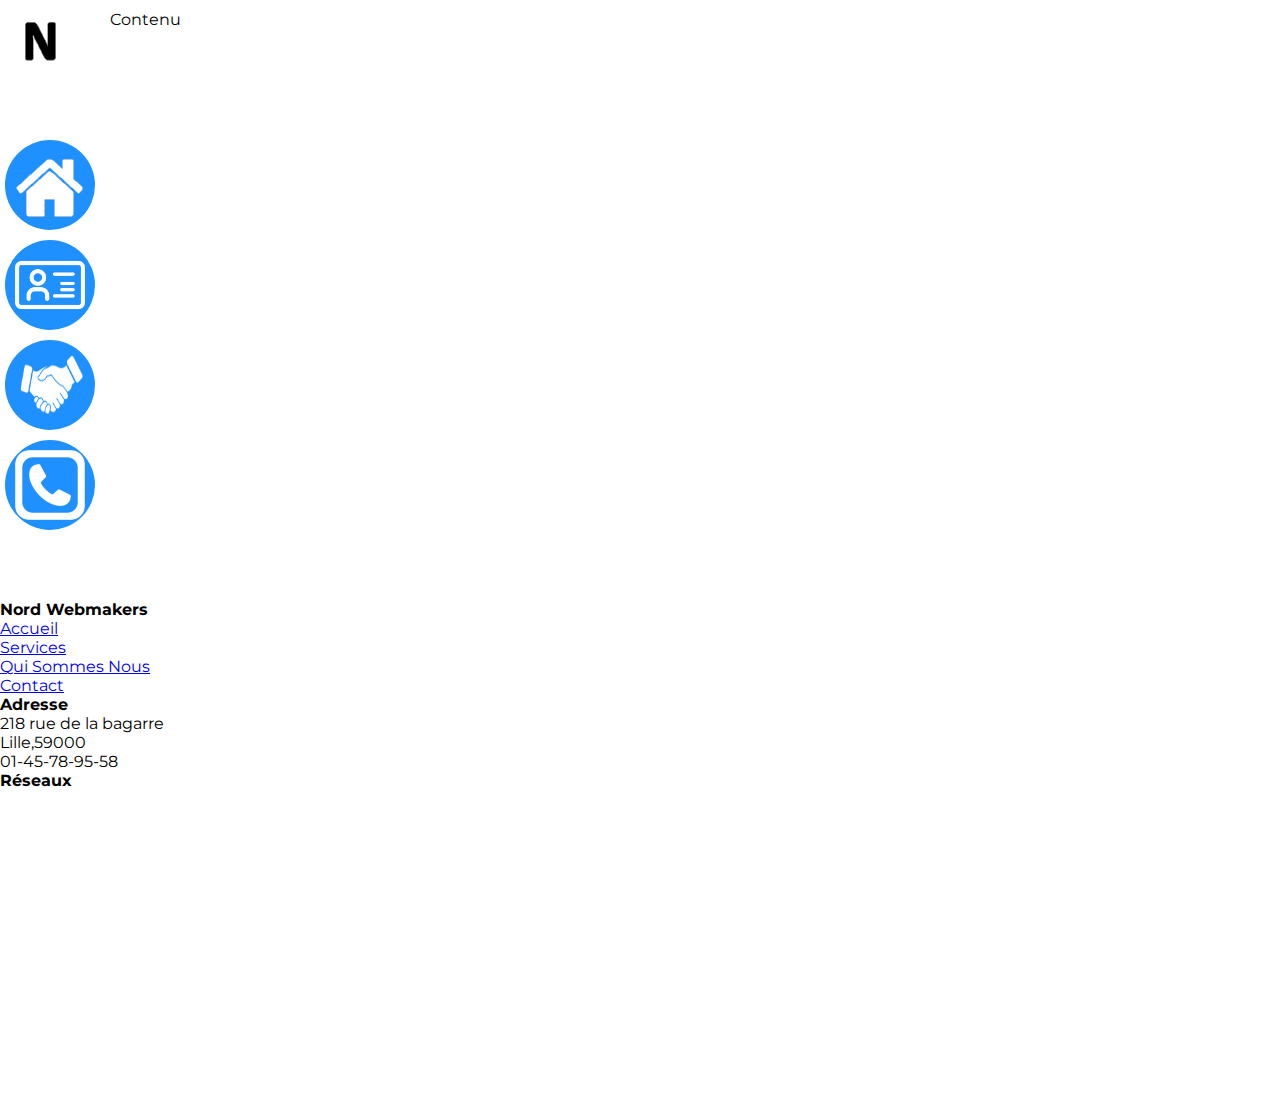
==== Nord_Webmakers/index.html @ 8dafa72d "Update index.html" ====
<!DOCTYPE html>
<html lang="fr">
    <head>
        <meta charset="UTF-8">
        <meta http-equiv="X-UA-Compatible" content="IE=edge">
        <meta name="viewport" content="width=device-width, initial-scale=1.0">
        <link rel="icon" type="image/png" href="ressources/logo.png" />

        <!-- police d'écriture -->
        <link rel="preconnect" href="https://fonts.googleapis.com">
        <link rel="preconnect" href="https://fonts.gstatic.com" crossorigin>
        <link href="https://fonts.googleapis.com/css2?family=Montserrat:wght@200&display=swap" rel="stylesheet">

        <!-- Font awesome -->
        <link rel="stylesheet" href="https://use.fontawesome.com/releases/v5.7.2/css/all.css" integrity="sha384-fnmOCqbTlWIlj8LyTjo7mOUStjsKC4pOpQbqyi7RrhN7udi9RwhKkMHpvLbHG9Sr" crossorigin="anonymous" />


        <!-- CSS -->
        <link rel="stylesheet" href="styles/style.css">
        <title>Nord Webmakers</title>
    </head>
    
    <body>

        <!-- Header -->
        <header>
            <a href="#"><img src="ressources/logo.png" alt="Logo" id="logo"></a>
            <nav>
                <ul>
                    <li><a href="#"><img src="ressources/accueil.png" alt="icône accueil"><span> Accueil</span></a></li>
                    <li><a href="pages/quiSommesNous.html"><img src="ressources/quiSommesNous.png" alt="icône qui sommes nous"><span> Qui sommes-nous ?</span></a></li>
                    <li><a href="pages/services.html"><img src="ressources/handshake.png" alt=""><span> Services</span></a></li>
                    <li><a href="pages/contact.html"><img src="ressources/contact.png" alt="icône contact"><span> Contact</span></a></li>
                </ul>
            </nav>
            <div id="menu">
                <div id="hamburger"></div>
                <div id="hamburger"></div>
                <div id="hamburger"></div>
            </div>
        </header>

        <!-- Body -->
        <main>Contenu</main>

        <!-- Footer -->
       <footer class="footer">
           <div class="container">
             <div class="row">
              <div class="footer-col">
                 <h4>Nord Webmakers </h4>
                 <ul> 
                     <li><a href="#">Accueil</a></li>
                     <li><a href="pages/services.html">Services</a></li>
                     <li><a href="href=pages/quiSommesNous.html">Qui Sommes Nous</a></li>
                     <li><a href="pages/contact.html">Contact</a></li>
                 </ul>
              </div>
              <div class="footer-col">
                <h4>Adresse</h4>
                <ul> 
                    <li> 218 rue de la bagarre</li>
                    <li> Lille,59000</li>
                    <li> 01-45-78-95-58</li>
                </ul>
             </div>
             <div class="footer-col">
                <h4>Réseaux </h4>
                <div class="map-responsive">
                <iframe src="https://www.google.com/maps/embed?pb=!1m18!1m12!1m3!1d20245.481559639942!2d3.0485179805654483!3d50.632964638047156!2m3!1f0!2f0!3f0!3m2!1i1024!2i768!4f13.1!3m3!1m2!1s0x47c2d59a2b3fa653%3A0x1aaf5c625712dace!2sLille-Centre%2C%20Lille!5e0!3m2!1sfr!2sfr!4v1634220404387!5m2!1sfr!2sfr" width="400" height="300" style="border:0;" allowfullscreen="" loading="lazy"></iframe>
                </div>
                <div class="social-links"> 
                      <a href="https://www.instagram.com/"><i class="fab fa-instagram"></i></a>
                      <a href="https://github.com/CVitrant/SiteEntreprise"><i class="fab fa-github"></i></a>
                      <a href="https://www.linkedin.com/"><i class="fab fa-linkedin"></i></a>
                </div>
             </div>
           </div>
        </footer>

        <!-- JavaScript -->
        <script src="scripts/script.js"></script>
    </body>
</html>
---- Nord_Webmakers/styles/style.css ----
/* General */

    *, ::before, ::after
    {
        box-sizing: border-box;
        padding: 0;
        margin: 0;
    }

    body
    {
        height: 100vh;
        font-family: 'Montserrat', Arial, Helvetica, sans-serif;
        display: grid;
        grid-template-columns : 100px 1fr;
        grid-template-rows : 70px 1fr 300px;
    }

/* Header */

    /* Global */

    header
    {
        grid-row: 1 / span 2;
        grid-column: 1 / 2;
        display: grid;
        grid-template-columns: 70px 1fr;
        grid-template-rows: 70px 1fr;
        padding: 5px;
        align-items: center;
    }

    /* Logo */

    header #logo
    {
        grid-area: 1 / 1 / 2 / 2;
        width: 90px;
        height: 60px;
    }

    /* Nav */

    header nav
    {
        grid-area: 2 / 1 / 3 / 2;
        justify-content: center;
        align-self: center;
        position: sticky;
    }

    header li
    {
        background: rgb(30, 144, 255);
        border-radius: 50%;
        width: 90px;
        height: 90px;
        margin: 10px 0;
        padding: 10px 0 0 10px;
        text-align: center;
    }

    header a
    {
        color: rgb(255, 255, 255);
        text-decoration: none;
        text-transform: uppercase;
        display: flex;
        flex-direction: row;
        align-items: center;
        font-weight: 700;
    }

    header li:hover
    {
        width: 270px;
        border-radius: 10px;
    }

    header span
    {
        display: none;
        text-align: center;
        align-items: center;
        padding-left: 5px;
    }

    header li:hover span
    {
        display: inline;
    }

    header nav img
    {
        width: 70px;
        height: 70px;
    }

    /* Menu hamburger */

    #menu
    {
        display: none;
        position: relative;
        top: -60px;
    }

    #hamburger
    {
        transition: transform 1s ease-in-out, opacity 0.5s ease-in-out;
        position: absolute;
        top: 24px;
    }

    #hamburger:nth-of-type(1).active
    {
        transform: rotate(-135deg);
        top: 24px;
    }

    #hamburger:nth-of-type(2).active
    {
        opacity: 0;
    }

    #hamburger:nth-of-type(3).active
    {
        transform: rotate(-225deg);
        top: 24px;
    }

/* Footer */

    footer
    {
        grid-row: 3 / 4;
        grid-column : 1 / span 2
    }

/* Main */

    main
    {
        grid-area: 1 / 2 / 3 / 3; 
        padding: 10px 0 0 10px;
    }

/* Accueil */



/* Qui sommes-nous ?*/

/* Services */

/* Contact */

/* Media queries */

@media screen and (max-width:550px)
{
    /* Header */
    header
    {
        grid-area: 1 / 1 / 2 / 3;
        display: block;
        background:rgb(30, 144, 255);
        border-bottom: 1px solid rgb(0, 0, 0);
        padding: 0;
        position: fixed;
        width: 100%;
        height: 70px;
    }

    /* Navbar */

    header nav
    {
        grid-area: 1 / 2 / 2 / 3;
        position: relative;
    }

    header nav ul 
    {
        line-height: 70px;
        width: 100%;
        position: absolute;
        top: 10px;
        display: none;
    }

    header nav li
    {
        background: none;
        border-radius: initial;
        width: 100%;
        display: block;
        margin:0;
        padding-left: 0;
        border-bottom: 1px solid rgb(0, 0, 0);
        background: rgb(30, 144, 255);
    }

    header nav li:hover
    {
        width: auto;
        border-radius: initial;
    }

    header nav li a
    {
        display: inline;
        color: rgb(255, 255, 255);
        font-weight: 700;
        text-decoration: none;
        text-transform: uppercase;
    }

    header nav img
    {   
        display: none;
    }

    header span
    {
        display: inline;
    }

    /* Menu hamburger */

    #menu
    {
        display: block;
        width: 50px;
        height: 50px;
        margin: 9px 9px 0 auto;
        border-radius: 5px;
        border: 2px double rgb(255, 255, 255);
        padding-left: 3px;
    }

    #hamburger
    {
        text-align: center;
        width: 40px;
        height: 4px;
        background: rgb(255, 255, 255);
    }

    #hamburger:nth-of-type(1)
    {
        top: 10px;
    }

    #hamburger:nth-of-type(3)
    {
        top: 36px;
    }

    .affiche
    {
        display: block;
    }

    /* Main */

    main
    {
        grid-area: 2 / 1 / 3 / 3; 
    }  
}
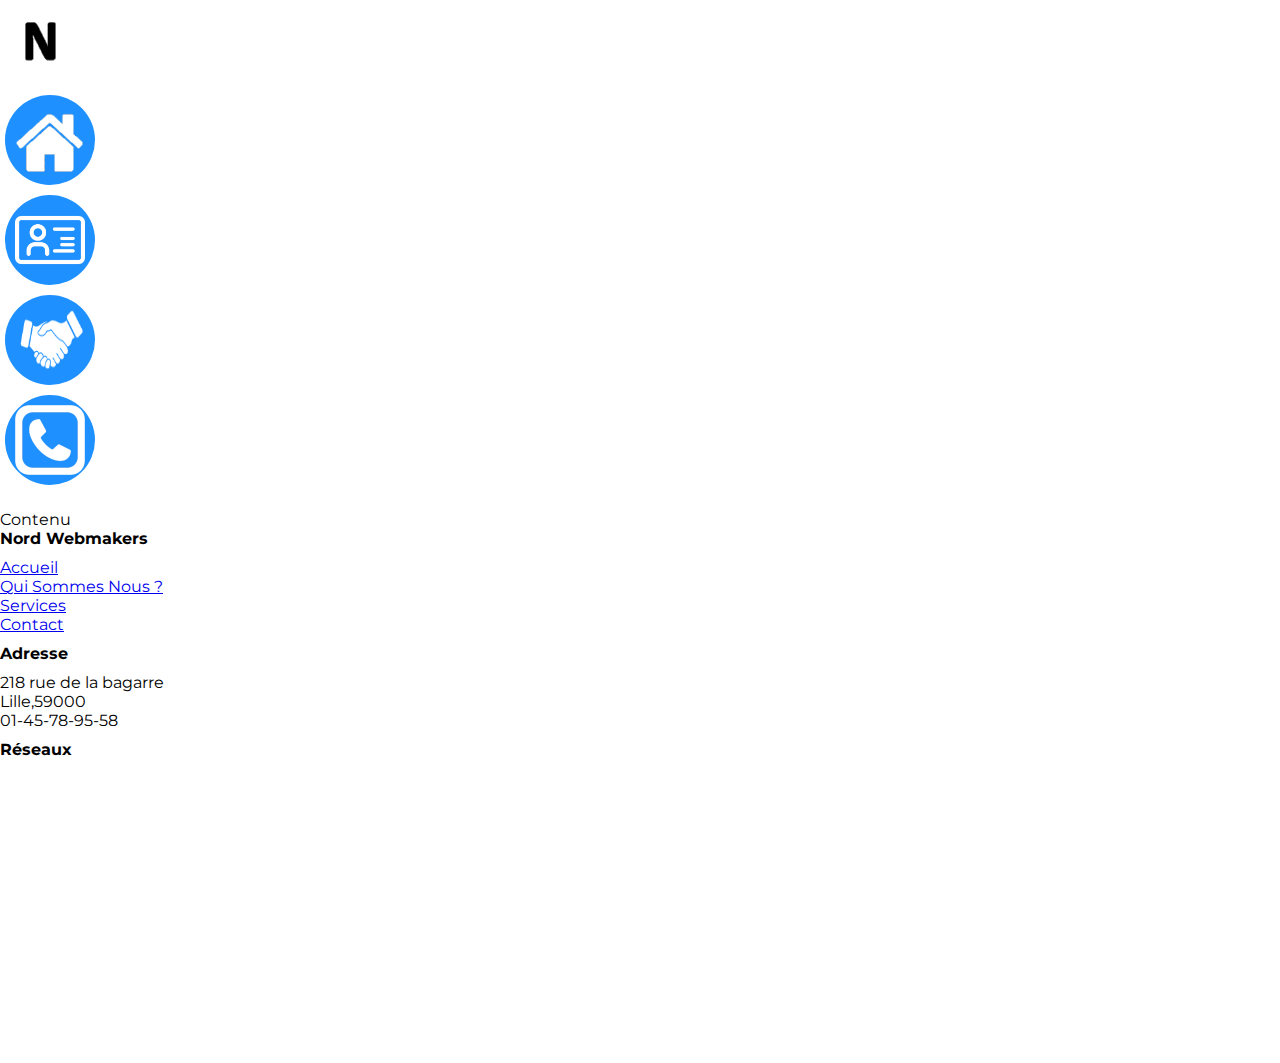
==== commit 090bef93: "Update index.html" ====
--- a/Nord_Webmakers/index.html
+++ b/Nord_Webmakers/index.html
@@ -5,6 +5,7 @@
         <meta http-equiv="X-UA-Compatible" content="IE=edge">
         <meta name="viewport" content="width=device-width, initial-scale=1.0">
         <link rel="icon" type="image/png" href="ressources/logo.png" />
+        <title>Nord Webmakers - Accueil</title>
 
         <!-- police d'écriture -->
         <link rel="preconnect" href="https://fonts.googleapis.com">
@@ -14,14 +15,13 @@
         <!-- Font awesome -->
         <link rel="stylesheet" href="https://use.fontawesome.com/releases/v5.7.2/css/all.css" integrity="sha384-fnmOCqbTlWIlj8LyTjo7mOUStjsKC4pOpQbqyi7RrhN7udi9RwhKkMHpvLbHG9Sr" crossorigin="anonymous" />
 
-
         <!-- CSS -->
         <link rel="stylesheet" href="styles/style.css">
-        <title>Nord Webmakers</title>
+        <link rel="stylesheet" href="styles/main.css">
     </head>
     
     <body>
-
+        <div class="container">
         <!-- Header -->
         <header>
             <a href="#"><img src="ressources/logo.png" alt="Logo" id="logo"></a>
@@ -44,40 +44,39 @@
         <main>Contenu</main>
 
         <!-- Footer -->
-       <footer class="footer">
-           <div class="container">
-             <div class="row">
-              <div class="footer-col">
-                 <h4>Nord Webmakers </h4>
-                 <ul> 
-                     <li><a href="#">Accueil</a></li>
-                     <li><a href="pages/services.html">Services</a></li>
-                     <li><a href="href=pages/quiSommesNous.html">Qui Sommes Nous</a></li>
-                     <li><a href="pages/contact.html">Contact</a></li>
-                 </ul>
-              </div>
-              <div class="footer-col">
+       <footer>           
+            <div class="footer-nav">
+                <h4>Nord Webmakers </h4>
+                <ul> 
+                    <li><a href="#">Accueil</a></li>
+                    <li><a href="pages/quiSommesNous.html">Qui Sommes Nous ?</a></li>
+                    <li><a href="pages/services.html">Services</a></li>
+                    <li><a href="pages/contact.html">Contact</a></li>
+                </ul>
+            </div>
+
+            <div class="footer-address">
                 <h4>Adresse</h4>
                 <ul> 
                     <li> 218 rue de la bagarre</li>
                     <li> Lille,59000</li>
                     <li> 01-45-78-95-58</li>
                 </ul>
-             </div>
-             <div class="footer-col">
+            </div>
+
+            <div class="footer-reseaux">
                 <h4>Réseaux </h4>
                 <div class="map-responsive">
-                <iframe src="https://www.google.com/maps/embed?pb=!1m18!1m12!1m3!1d20245.481559639942!2d3.0485179805654483!3d50.632964638047156!2m3!1f0!2f0!3f0!3m2!1i1024!2i768!4f13.1!3m3!1m2!1s0x47c2d59a2b3fa653%3A0x1aaf5c625712dace!2sLille-Centre%2C%20Lille!5e0!3m2!1sfr!2sfr!4v1634220404387!5m2!1sfr!2sfr" width="400" height="300" style="border:0;" allowfullscreen="" loading="lazy"></iframe>
+                    <iframe src="https://www.google.com/maps/embed?pb=!1m18!1m12!1m3!1d20245.481559639942!2d3.0485179805654483!3d50.632964638047156!2m3!1f0!2f0!3f0!3m2!1i1024!2i768!4f13.1!3m3!1m2!1s0x47c2d59a2b3fa653%3A0x1aaf5c625712dace!2sLille-Centre%2C%20Lille!5e0!3m2!1sfr!2sfr!4v1634220404387!5m2!1sfr!2sfr" width="400" height="300" style="border:0;" allowfullscreen="" loading="lazy"></iframe>
                 </div>
                 <div class="social-links"> 
-                      <a href="https://www.instagram.com/"><i class="fab fa-instagram"></i></a>
-                      <a href="https://github.com/CVitrant/SiteEntreprise"><i class="fab fa-github"></i></a>
-                      <a href="https://www.linkedin.com/"><i class="fab fa-linkedin"></i></a>
+                    <a href="https://www.instagram.com/"><i class="fab fa-instagram fa-2x"></i></a>
+                    <a href="https://github.com/CVitrant/SiteEntreprise"><i class="fab fa-github fa-2x"></i></a>
+                    <a href="https://www.linkedin.com/"><i class="fab fa-linkedin fa-2x"></i></a>
                 </div>
-             </div>
-           </div>
+            </div>
         </footer>
-
+    </div>
         <!-- JavaScript -->
         <script src="scripts/script.js"></script>
     </body>
--- a/Nord_Webmakers/styles/style.css
+++ b/Nord_Webmakers/styles/style.css
@@ -132,12 +132,192 @@
 
 /* Footer */
 
-    footer
-    {
-        grid-row: 3 / 4;
-        grid-column : 1 / span 2
-    }
-
+
+.container{
+    max-width: 1600px;
+    margin: auto;
+   
+}
+.row{
+    display: flex;
+    flex-wrap: wrap;
+}
+ul{
+    list-style: none;
+    padding: 10px 0;
+    font-weight: 35px;
+}
+.footer{
+    background-color: dodgerblue;
+grid-row: 3/4;
+grid-column: 1/ span 2;
+padding-top: 20px;
+border-top:4mm ridge rgba(255, 253, 253, 0.6)   ;
+
+}
+.footer-col{
+width: 25%;
+padding: 0 15px;
+
+}
+.footer-col h4{font-size: 18px;
+    color:black;
+    text-transform: capitalize;
+    margin-bottom: 35px;
+    position: relative;
+    border-bottom: 5px solid black;
+    border-radius: 5px;
+    
+}
+
+
+.footer-col ul li :not(last-child){
+margin-bottom: 10px;
+
+}
+.footer-col ul li a{
+    font-size: 16px;
+    text-transform: capitalize;
+    text-decoration: none;
+    font-weight: 300;
+    color: #bbbbbb;
+    display: block;
+    transition: all 0.3s ease;
+}
+.footer-col ul li a:hover{
+color:white;
+padding-left: 8px;
+
+}
+.footer-col .social-links a{
+display: inline-block;
+height: 25px;
+width: 25px;
+background-color: rgba(255, 255, 255, 0.2);
+margin:0px 10px 10px 0;
+text-align: center;
+line-height: 26px;
+border-radius: 50%;
+color: #ffffff;
+transition: all 0.5s ease;
+}
+
+.footer-col .social-links a:hover{
+    color:black;
+background-color: white;
+}
+.footer-col:nth-of-type(2){
+    margin-left: auto;
+
+}
+.footer-col:nth-of-type(3){
+    margin-left: auto;
+}
+
+
+/* responsive footer */
+@media(max-width:767px){
+    .footer-col {
+        width: 50%;
+        margin-bottom: 30px;
+
+}
+
+@media(max-width:574px){
+
+    .footer-col {
+        display: flex; 
+        flex-direction: column;
+        width: 100%;
+        text-align: center;
+}
+
+      
+    .footer-col .social-links a{
+        display: inline-block;
+        height: 25px;
+        width: 25px;
+        background-color: rgba(255, 255, 255, 0.2);
+        margin:10px 10px 10px 0;
+        text-align: center;
+        line-height: 26px;
+        border-radius: 50%;
+        color: #ffffff;
+        transition: all 0.5s ease;
+        }
+        
+}
+@media(max-width:425px){
+
+    .footer-col {
+        display: flex; 
+        flex-direction: column;
+        width: 100%;
+        text-align: center;
+}
+
+      
+    .footer-col .social-links a{
+        display: inline-block;
+        height: 25px;
+        width: 25px;
+        background-color: rgba(255, 255, 255, 0.2);
+        margin:10px 10px 10px 0;
+        text-align: center;
+        line-height: 26px;
+        border-radius: 50%;
+        color: #ffffff;
+        transition: all 0.5s ease;
+        }
+      
+}
+
+@media(max-width:375px){
+
+    .footer-col {
+        display: flex; 
+        flex-direction: column;
+        width: 100%;
+        text-align: center;
+}
+
+      
+    .footer-col .social-links a{
+        display: inline-block;
+        height: 25px;
+        width: 25px;
+        background-color: rgba(255, 255, 255, 0.2);
+        margin:10px 10px 10px 0;
+        text-align: center;
+        line-height: 26px;
+        border-radius: 50%;
+        color: #ffffff;
+        transition: all 0.5s ease;
+        }
+       
+       
+        
+}
+
+@media screen and (max-width:1440px)
+{
+    .map-responsive
+    {
+        overflow: hidden;
+        padding-bottom: 56.25%;
+        position: relative;
+        height: 0;
+    }
+
+    .map-responsive iframe
+    {
+        position: absolute;
+        left: 0;
+        top: 0;
+        height: 100%;
+        width: 100%;
+    }
+}
 /* Main */
 
     main
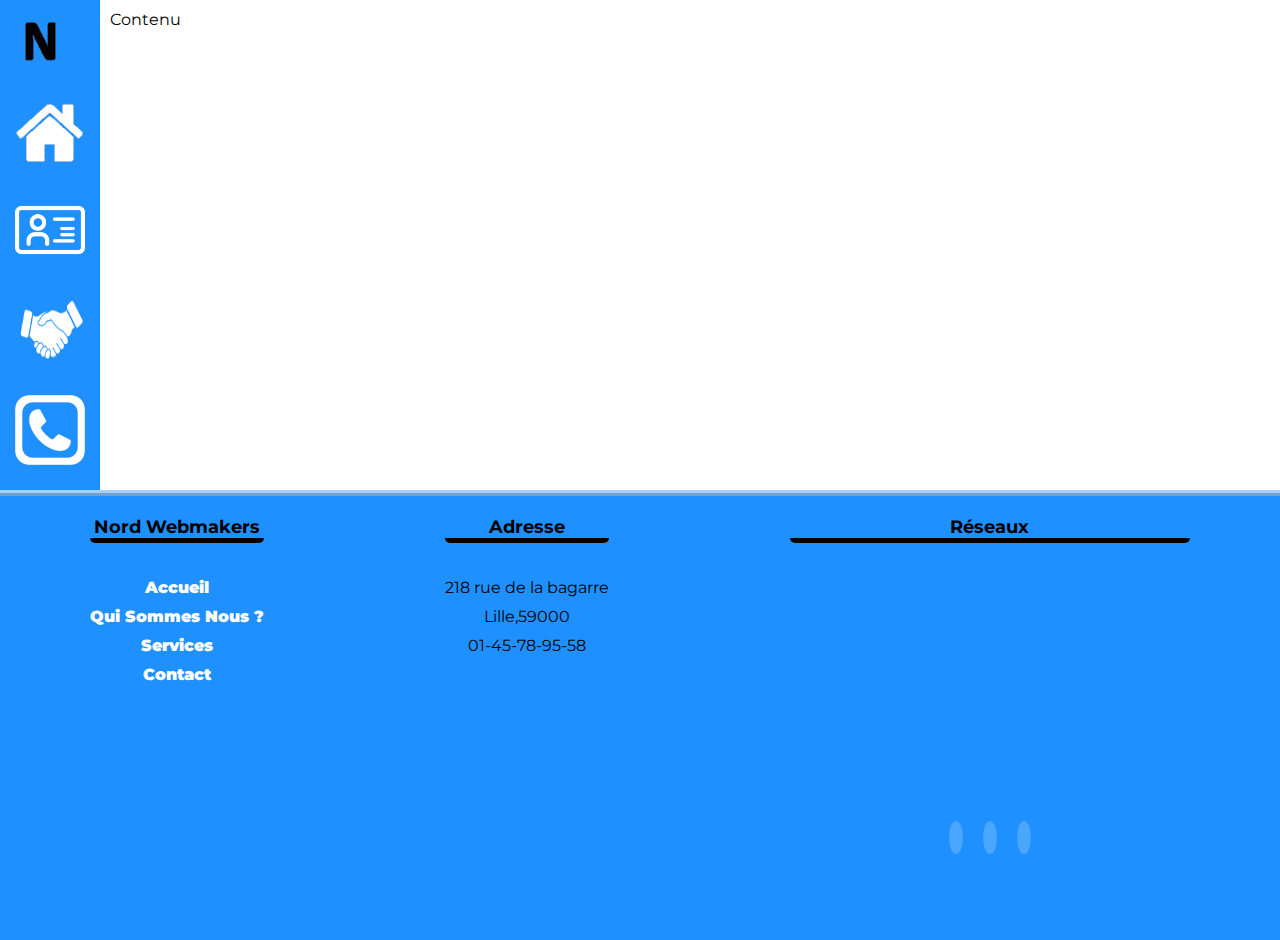
==== commit aa2b866e: "Update index.html" ====
--- a/Nord_Webmakers/index.html
+++ b/Nord_Webmakers/index.html
@@ -27,10 +27,10 @@
             <a href="#"><img src="ressources/logo.png" alt="Logo" id="logo"></a>
             <nav>
                 <ul>
-                    <li><a href="#"><img src="ressources/accueil.png" alt="icône accueil"><span> Accueil</span></a></li>
-                    <li><a href="pages/quiSommesNous.html"><img src="ressources/quiSommesNous.png" alt="icône qui sommes nous"><span> Qui sommes-nous ?</span></a></li>
-                    <li><a href="pages/services.html"><img src="ressources/handshake.png" alt=""><span> Services</span></a></li>
-                    <li><a href="pages/contact.html"><img src="ressources/contact.png" alt="icône contact"><span> Contact</span></a></li>
+                    <li class="header-aActive"><a href="#" ><img src="ressources/accueil.png" alt="icône accueil" class="header-active"><span>Accueil</span></a></li>
+                    <li><a href="pages/quiSommesNous.html"><img src="ressources/quiSommesNous.png" alt="icône qui sommes nous"><span>Qui sommes-nous ?</span></a></li>
+                    <li><a href="pages/services.html"><img src="ressources/handshake.png" alt=""><span>Services</span></a></li>
+                    <li><a href="pages/contact.html"><img src="ressources/contact.png" alt="icône contact"><span>Contact</span></a></li>
                 </ul>
             </nav>
             <div id="menu">
--- a/Nord_Webmakers/styles/style.css
+++ b/Nord_Webmakers/styles/style.css
@@ -11,9 +11,14 @@
     {
         height: 100vh;
         font-family: 'Montserrat', Arial, Helvetica, sans-serif;
+        background: rgb(30, 144, 255);
+    }
+
+    .container
+    {
         display: grid;
         grid-template-columns : 100px 1fr;
-        grid-template-rows : 70px 1fr 300px;
+        grid-template-rows : 70px 1fr 450px;
     }
 
 /* Header */
@@ -22,13 +27,13 @@
 
     header
     {
-        grid-row: 1 / span 2;
-        grid-column: 1 / 2;
+        grid-area: 1 / 1 / 3 / 2;
         display: grid;
         grid-template-columns: 70px 1fr;
         grid-template-rows: 70px 1fr;
         padding: 5px;
         align-items: center;
+        background: rgb(30, 144, 255);
     }
 
     /* Logo */
@@ -132,218 +137,129 @@
 
 /* Footer */
 
-
-.container{
-    max-width: 1600px;
-    margin: auto;
-   
-}
-.row{
-    display: flex;
-    flex-wrap: wrap;
-}
-ul{
-    list-style: none;
-    padding: 10px 0;
-    font-weight: 35px;
-}
-.footer{
-    background-color: dodgerblue;
-grid-row: 3/4;
-grid-column: 1/ span 2;
-padding-top: 20px;
-border-top:4mm ridge rgba(255, 253, 253, 0.6)   ;
-
-}
-.footer-col{
-width: 25%;
-padding: 0 15px;
-
-}
-.footer-col h4{font-size: 18px;
-    color:black;
-    text-transform: capitalize;
-    margin-bottom: 35px;
-    position: relative;
-    border-bottom: 5px solid black;
-    border-radius: 5px;
+    /* Global */
+    footer
+    {
+        grid-area: 3 / 1 / 4 / 3;
+        display: flex;
+        justify-content: space-around;
+        flex-wrap: wrap;
+        background: rgb(30, 144, 255);
+        border-top: 6px ridge rgba(255, 253, 253, 0.6);
+        text-align: center;
+        padding-top: 20px;
+    }
+
+    /* Titres */
+    footer h4
+    {
+        font-size: 18px;
+        text-transform: capitalize;
+        margin-bottom: 35px;
+        border-bottom: 5px solid black;
+        border-radius: 5px;
+    }
+
+    /* Listes */
+    footer li
+    {
+        list-style-type: none;
+        margin: 10px 0;
+    }
+
+    .footer-nav li:hover
+    {
+        padding-left: 10px;
+    }
+
+    /* Liens */
+    .footer-nav a
+    {
+        text-decoration: none;
+        color: #ffffff;
+        font-weight: 900;
+        transition: all 0.5s ease;
+    }
+
+    .footer-nav a:hover
+    {
+        color:rgb(8, 4, 4);
+    }
+
+    .footerNav-active
+    {
+        color:rgb(8, 4, 4);
+    }
+
+    /* Maps interactive */
     
-}
-
-
-.footer-col ul li :not(last-child){
-margin-bottom: 10px;
-
-}
-.footer-col ul li a{
-    font-size: 16px;
-    text-transform: capitalize;
-    text-decoration: none;
-    font-weight: 300;
-    color: #bbbbbb;
-    display: block;
-    transition: all 0.3s ease;
-}
-.footer-col ul li a:hover{
-color:white;
-padding-left: 8px;
-
-}
-.footer-col .social-links a{
-display: inline-block;
-height: 25px;
-width: 25px;
-background-color: rgba(255, 255, 255, 0.2);
-margin:0px 10px 10px 0;
-text-align: center;
-line-height: 26px;
-border-radius: 50%;
-color: #ffffff;
-transition: all 0.5s ease;
-}
-
-.footer-col .social-links a:hover{
-    color:black;
-background-color: white;
-}
-.footer-col:nth-of-type(2){
-    margin-left: auto;
-
-}
-.footer-col:nth-of-type(3){
-    margin-left: auto;
-}
-
-
-/* responsive footer */
-@media(max-width:767px){
-    .footer-col {
-        width: 50%;
-        margin-bottom: 30px;
-
-}
-
-@media(max-width:574px){
-
-    .footer-col {
-        display: flex; 
-        flex-direction: column;
-        width: 100%;
-        text-align: center;
-}
-
-      
-    .footer-col .social-links a{
-        display: inline-block;
-        height: 25px;
-        width: 25px;
+    .map-responsive 
+    {
+        overflow:hidden;
+        position:relative;
+        height:250px;
+        width: 400px;
+    }
+        
+    .map-responsive iframe 
+    {
+        position:absolute;
+        left:0;
+        top:0;
+        height:100%;
+        width:100%;
+    }
+
+    /* Icônes réseaux socieaux */
+
+    .social-links a
+    {
+        width: 100px;
+        height: 100px;
+    }
+
+    .social-links i
+    {
         background-color: rgba(255, 255, 255, 0.2);
-        margin:10px 10px 10px 0;
-        text-align: center;
-        line-height: 26px;
+        padding: 7px;
+        margin: 10px;
         border-radius: 50%;
         color: #ffffff;
         transition: all 0.5s ease;
-        }
-        
-}
-@media(max-width:425px){
-
-    .footer-col {
-        display: flex; 
-        flex-direction: column;
-        width: 100%;
-        text-align: center;
-}
-
-      
-    .footer-col .social-links a{
-        display: inline-block;
-        height: 25px;
-        width: 25px;
-        background-color: rgba(255, 255, 255, 0.2);
-        margin:10px 10px 10px 0;
-        text-align: center;
-        line-height: 26px;
-        border-radius: 50%;
-        color: #ffffff;
-        transition: all 0.5s ease;
-        }
-      
-}
-
-@media(max-width:375px){
-
-    .footer-col {
-        display: flex; 
-        flex-direction: column;
-        width: 100%;
-        text-align: center;
-}
-
-      
-    .footer-col .social-links a{
-        display: inline-block;
-        height: 25px;
-        width: 25px;
-        background-color: rgba(255, 255, 255, 0.2);
-        margin:10px 10px 10px 0;
-        text-align: center;
-        line-height: 26px;
-        border-radius: 50%;
-        color: #ffffff;
-        transition: all 0.5s ease;
-        }
-       
-       
-        
-}
-
-@media screen and (max-width:1440px)
-{
-    .map-responsive
-    {
-        overflow: hidden;
-        padding-bottom: 56.25%;
-        position: relative;
-        height: 0;
-    }
-
-    .map-responsive iframe
-    {
-        position: absolute;
-        left: 0;
-        top: 0;
-        height: 100%;
-        width: 100%;
-    }
-}
+    }
+
+    .social-links i:hover
+    {
+        color:black;
+        background-color: white;
+    }
+
 /* Main */
 
     main
     {
         grid-area: 1 / 2 / 3 / 3; 
         padding: 10px 0 0 10px;
-    }
-
-/* Accueil */
-
-
-
-/* Qui sommes-nous ?*/
-
-/* Services */
-
-/* Contact */
+        background: rgb(255, 255, 255);
+    }
 
 /* Media queries */
 
+@media screen and (max-width:726px)
+{
+    .map-responsive 
+    {
+        height:200px;
+        width: 400px;
+    }
+}
+
 @media screen and (max-width:550px)
 {
+
     /* Header */
     header
     {
-        grid-area: 1 / 1 / 2 / 3;
         display: block;
         background:rgb(30, 144, 255);
         border-bottom: 1px solid rgb(0, 0, 0);
@@ -444,15 +360,33 @@
     }
 
     /* Main */
-
     main
     {
         grid-area: 2 / 1 / 3 / 3; 
-    }  
-}
-
-
-
-
-
-
+    }
+
+}
+
+@media screen and (max-width:425px)
+{
+    .map-responsive 
+    {
+        width: 325px;
+    }
+}
+
+@media screen and (max-width:350px)
+{
+    .map-responsive 
+    {
+        width: 200px;
+    }
+}
+
+@media screen and (max-width:330px)
+{
+    body
+    {
+        grid-template-rows : 70px 1fr 800px;
+    }
+}
--- a/Nord_Webmakers/styles/main.css
+++ b/Nord_Webmakers/styles/main.css
@@ -0,0 +1,84 @@
+/* Contact */
+
+#maincont {
+    background-image: linear-gradient(rgba(0, 0, 0, 0.5), rgba(0, 0, 200, 0.5)),
+                  url("../ressources/banner_contact.jpg");
+    background-repeat: no-repeat;
+    background-size: cover;
+    text-align: center;
+    display: flex;
+    flex-direction: column;
+    font-size: 2vw;
+    color: #fff;
+    padding: 5vw;
+    }
+    
+    #dibutt {
+    text-align: end;
+    margin-top: 2vw;
+    margin-bottom: 2vw;
+    border-radius: 3px;
+    font-size: 1.5vw;
+    }
+    
+    #dibutt a{
+    padding: 1.5vw;
+    border: none;
+    border-radius: 5px;
+    text-decoration: none;
+    transition: 0.3s;
+    background-color: #fff;
+    }
+    
+    #dibutt a:hover {
+    color: #fff;
+    background-color: #000;
+    }
+    
+    #contform, #contho {
+    background-color: #fff;
+    margin: 5vw 15vw;
+    padding: 1vw 3vw;
+    text-align: right;
+    font-size: 2vw;
+    border-radius: 5px;
+    transition: 0.3s;
+    }
+    
+    #contform h3{
+    text-align: center;
+    }
+    
+    #contform input[type=text],#contform input[type=email], #contform textarea {
+    width: 60%;
+    height: 2.5vw;
+    border: 2px solid lightblue;
+    border-radius: 5px;
+    }
+    
+    #contform textarea {
+    height: 150px;
+    resize: none;
+    }
+    
+    #contform form div {
+    display: flex;
+    justify-content: space-between;
+    align-items: center;
+    margin: 15px 0px;
+    }
+    
+    #contform input[type=submit] {
+    margin-top: 2vw;
+    padding: 1vw 2vw;
+    border: none;
+    background-color: #518cf9;
+    border-radius: 5px;
+    color: #fff;
+    transition: 0.3s;
+    }
+    
+    #contform input[type=submit]:hover {
+    color: #fff;
+    background-color: black;
+    }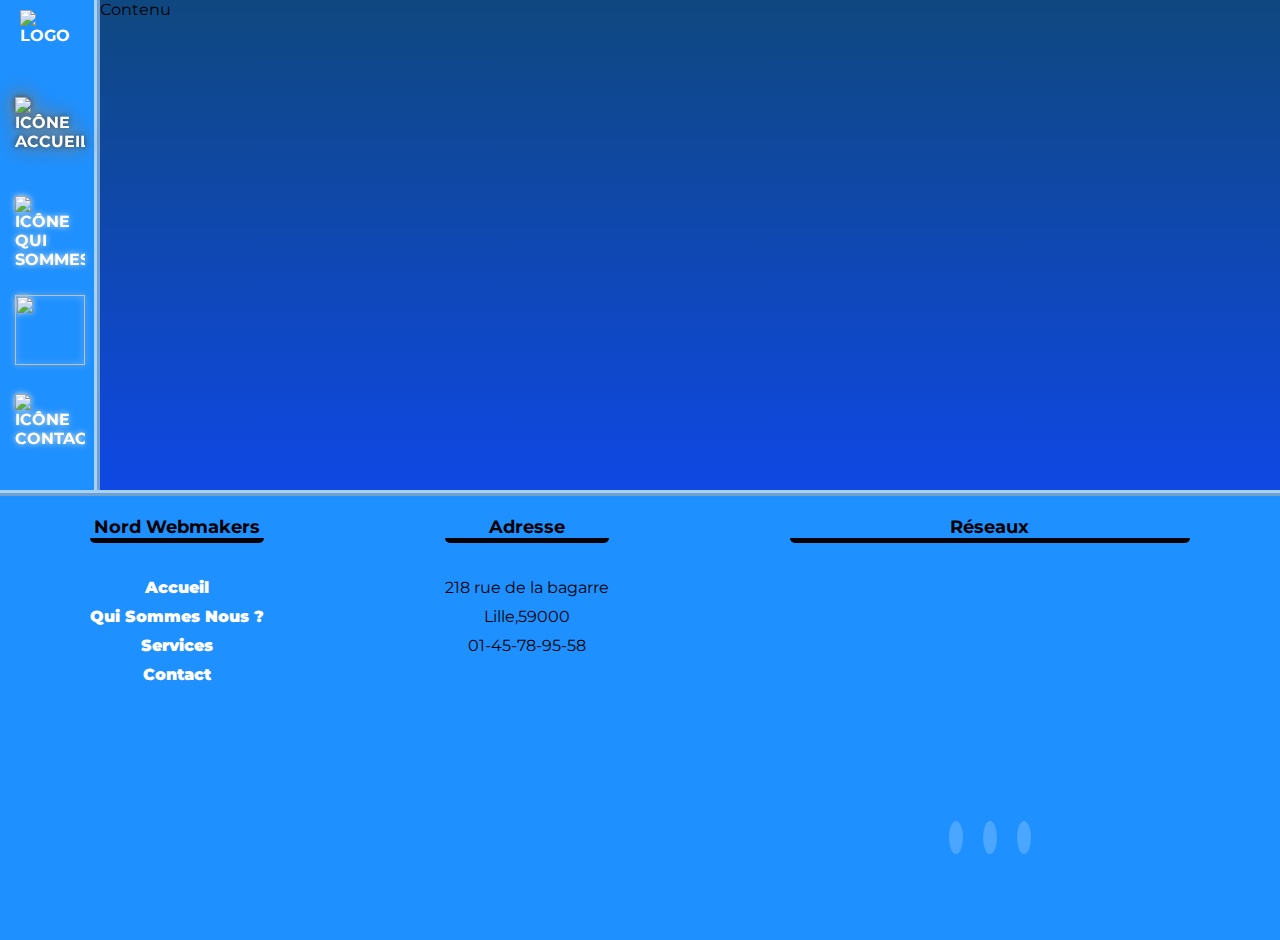
==== commit dc82ca4e: "Update index.html" ====
--- a/Nord_Webmakers/index.html
+++ b/Nord_Webmakers/index.html
@@ -4,13 +4,13 @@
         <meta charset="UTF-8">
         <meta http-equiv="X-UA-Compatible" content="IE=edge">
         <meta name="viewport" content="width=device-width, initial-scale=1.0">
-        <link rel="icon" type="image/png" href="ressources/logo.png" />
+        <link rel="icon" type="image/png" href="ressources/header/logo.png" />
         <title>Nord Webmakers - Accueil</title>
 
         <!-- police d'écriture -->
         <link rel="preconnect" href="https://fonts.googleapis.com">
         <link rel="preconnect" href="https://fonts.gstatic.com" crossorigin>
-        <link href="https://fonts.googleapis.com/css2?family=Montserrat:wght@200&display=swap" rel="stylesheet">
+        <link href="https://fonts.googleapis.com/css2?family=Montserrat:wght@200;300;500;600;700&display=swap" rel="stylesheet">
 
         <!-- Font awesome -->
         <link rel="stylesheet" href="https://use.fontawesome.com/releases/v5.7.2/css/all.css" integrity="sha384-fnmOCqbTlWIlj8LyTjo7mOUStjsKC4pOpQbqyi7RrhN7udi9RwhKkMHpvLbHG9Sr" crossorigin="anonymous" />
@@ -24,13 +24,13 @@
         <div class="container">
         <!-- Header -->
         <header>
-            <a href="#"><img src="ressources/logo.png" alt="Logo" id="logo"></a>
+            <a href="#"><img src="ressources/header/logo.png" alt="Logo" id="logo"></a>
             <nav>
                 <ul>
-                    <li class="header-aActive"><a href="#" ><img src="ressources/accueil.png" alt="icône accueil" class="header-active"><span>Accueil</span></a></li>
-                    <li><a href="pages/quiSommesNous.html"><img src="ressources/quiSommesNous.png" alt="icône qui sommes nous"><span>Qui sommes-nous ?</span></a></li>
-                    <li><a href="pages/services.html"><img src="ressources/handshake.png" alt=""><span>Services</span></a></li>
-                    <li><a href="pages/contact.html"><img src="ressources/contact.png" alt="icône contact"><span>Contact</span></a></li>
+                    <li class="header-aActive"><a href="#" ><img src="ressources/header/accueil.png" alt="icône accueil" class="header-active"><span>Accueil</span></a></li>
+                    <li><a href="pages/quiSommesNous.html"><img src="ressources/header/quiSommesNous.png" alt="icône qui sommes nous"><span>Qui sommes-nous ?</span></a></li>
+                    <li><a href="pages/services.html"><img src="ressources/header/handshake.png" alt=""><span>Services</span></a></li>
+                    <li><a href="pages/contact.html"><img src="ressources/header/contact.png" alt="icône contact"><span>Contact</span></a></li>
                 </ul>
             </nav>
             <div id="menu">
--- a/Nord_Webmakers/styles/style.css
+++ b/Nord_Webmakers/styles/style.css
@@ -30,10 +30,12 @@
         grid-area: 1 / 1 / 3 / 2;
         display: grid;
         grid-template-columns: 70px 1fr;
-        grid-template-rows: 70px 1fr;
+        grid-template-rows: 70px 410px;
         padding: 5px;
         align-items: center;
         background: rgb(30, 144, 255);
+        position : relative;
+        border-right: 6px ridge rgba(255, 253, 253, 0.6);
     }
 
     /* Logo */
@@ -43,6 +45,13 @@
         grid-area: 1 / 1 / 2 / 2;
         width: 90px;
         height: 60px;
+        padding-left: 15px;
+        transition: all 1s ease-in-out;
+    }
+
+    header #logo:hover
+    {
+        transform: scale(1.2);
     }
 
     /* Nav */
@@ -50,20 +59,20 @@
     header nav
     {
         grid-area: 2 / 1 / 3 / 2;
-        justify-content: center;
-        align-self: center;
+        position: -webkit-sticky;
         position: sticky;
+        top: 0px;
     }
 
     header li
     {
-        background: rgb(30, 144, 255);
+        
         border-radius: 50%;
-        width: 90px;
-        height: 90px;
+        width: 89px;
+        height: 89px;
         margin: 10px 0;
         padding: 10px 0 0 10px;
-        text-align: center;
+        transition: box-shadow 0.7s ease-out;
     }
 
     header a
@@ -79,16 +88,20 @@
 
     header li:hover
     {
-        width: 270px;
+        background: rgb(30, 144, 255);
+        width: 300px;
         border-radius: 10px;
+        box-shadow: 0px 0px 3px 3px rgba(255, 253, 253, 0.6),
+        0px 0px 3px 3px rgba(223, 208, 208, 0.6),
+        inset 0px 0px 3px 3px rgba(255, 249, 249, 0.6),
+        inset 0px 0px 1px 3px rgba(255, 249, 249, 0.6),
+        inset 0px 0px 2px 3px rgba(255, 249, 249, 0.6);
     }
 
     header span
     {
         display: none;
-        text-align: center;
-        align-items: center;
-        padding-left: 5px;
+        padding-left: 25px;
     }
 
     header li:hover span
@@ -100,6 +113,12 @@
     {
         width: 70px;
         height: 70px;
+        filter:drop-shadow(0px 0px 3px rgb(227, 230, 218));
+    }
+
+    .header-active
+    {
+        filter:drop-shadow(0px 0px 10px rgb(227, 230, 218)) drop-shadow(0px 0px 3px rgb(13, 14, 12)) ;
     }
 
     /* Menu hamburger */
@@ -138,6 +157,7 @@
 /* Footer */
 
     /* Global */
+
     footer
     {
         grid-area: 3 / 1 / 4 / 3;
@@ -151,6 +171,7 @@
     }
 
     /* Titres */
+
     footer h4
     {
         font-size: 18px;
@@ -161,18 +182,21 @@
     }
 
     /* Listes */
+
     footer li
     {
         list-style-type: none;
         margin: 10px 0;
+        transition: all 0.5s ease;
     }
 
     .footer-nav li:hover
     {
-        padding-left: 10px;
+        transform: scale(1.3);
     }
 
     /* Liens */
+
     .footer-nav a
     {
         text-decoration: none;
@@ -186,12 +210,7 @@
         color:rgb(8, 4, 4);
     }
 
-    .footerNav-active
-    {
-        color:rgb(8, 4, 4);
-    }
-
-    /* Maps interactive */
+    /* Map interactive */
     
     .map-responsive 
     {
@@ -239,8 +258,8 @@
     main
     {
         grid-area: 1 / 2 / 3 / 3; 
-        padding: 10px 0 0 10px;
-        background: rgb(255, 255, 255);
+        padding: 0 0 0 0px;
+        background: linear-gradient(rgba(0, 0, 0, 0.5), rgba(0, 0, 200, 0.5));
     }
 
 /* Media queries */
@@ -258,15 +277,21 @@
 {
 
     /* Header */
+
     header
     {
         display: block;
         background:rgb(30, 144, 255);
-        border-bottom: 1px solid rgb(0, 0, 0);
+        border-bottom: 6px ridge rgba(255, 253, 253, 0.6);
         padding: 0;
         position: fixed;
         width: 100%;
         height: 70px;
+    }
+
+    #logo
+    {
+        padding-top: 5px;
     }
 
     /* Navbar */
@@ -294,7 +319,7 @@
         display: block;
         margin:0;
         padding-left: 0;
-        border-bottom: 1px solid rgb(0, 0, 0);
+        border-bottom: 2px ridge rgba(255, 253, 253, 0.6);
         background: rgb(30, 144, 255);
     }
 
@@ -360,6 +385,7 @@
     }
 
     /* Main */
+    
     main
     {
         grid-area: 2 / 1 / 3 / 3; 
--- a/Nord_Webmakers/styles/main.css
+++ b/Nord_Webmakers/styles/main.css
@@ -1,84 +1,104 @@
 /* Contact */
 
-#maincont {
-    background-image: linear-gradient(rgba(0, 0, 0, 0.5), rgba(0, 0, 200, 0.5)),
-                  url("../ressources/banner_contact.jpg");
-    background-repeat: no-repeat;
-    background-size: cover;
-    text-align: center;
-    display: flex;
-    flex-direction: column;
-    font-size: 2vw;
-    color: #fff;
-    padding: 5vw;
+    /* Bannière */
+
+    #maincont 
+    {
+        background-image: linear-gradient(rgba(0, 0, 0, 0.5), rgba(0, 0, 200, 0.5)),
+                    url("../ressources/banner_contact.jpg");
+        background-repeat: no-repeat;
+        background-size: cover;
+        background-attachment: fixed;
+        text-align: center;
+        display: flex;
+        flex-direction: column;
+        font-size: 2vw;
+        color: #fff;
+        padding: 5vw;
     }
     
-    #dibutt {
-    text-align: end;
-    margin-top: 2vw;
-    margin-bottom: 2vw;
-    border-radius: 3px;
-    font-size: 1.5vw;
+    #dibutt 
+    {
+        text-align: end;
+        margin-top: 2vw;
+        margin-bottom: 2vw;
+        border-radius: 3px;
+        font-size: 1.5vw;
     }
     
-    #dibutt a{
-    padding: 1.5vw;
-    border: none;
-    border-radius: 5px;
-    text-decoration: none;
-    transition: 0.3s;
-    background-color: #fff;
+    #dibutt a
+    {
+        padding: 1.5vw;
+        border: none;
+        border-radius: 5px;
+        text-decoration: none;
+        transition: 0.3s;
+        background-color: #fff;
     }
     
-    #dibutt a:hover {
+    #dibutt a:hover 
+    {
     color: #fff;
     background-color: #000;
     }
     
-    #contform, #contho {
-    background-color: #fff;
-    margin: 5vw 15vw;
-    padding: 1vw 3vw;
-    text-align: right;
-    font-size: 2vw;
-    border-radius: 5px;
-    transition: 0.3s;
-    }
+    /* Sections */
+
+        /* Global */
+
+        #contform, #contho 
+        {
+        background-color: #fff;
+        margin: 5vw 15vw;
+        padding: 1vw 3vw;
+        text-align: right;
+        font-size: 2vw;
+        border-radius: 5px;
+        transition: 0.3s;
+        }
     
-    #contform h3{
-    text-align: center;
-    }
+        /* Formulaire */
+
+        #contform h3
+        {
+            text-align: center;
+        }
     
-    #contform input[type=text],#contform input[type=email], #contform textarea {
-    width: 60%;
-    height: 2.5vw;
-    border: 2px solid lightblue;
-    border-radius: 5px;
-    }
+        #contform input[type=text],#contform input[type=email], #contform textarea 
+        {
+            width: 60%;
+            height: 2.5vw;
+            border: 2px solid lightblue;
+            border-radius: 5px;
+        }
     
-    #contform textarea {
-    height: 150px;
-    resize: none;
-    }
+        #contform textarea 
+        {
+            height: 150px;
+            resize: none;
+        }
     
-    #contform form div {
-    display: flex;
-    justify-content: space-between;
-    align-items: center;
-    margin: 15px 0px;
-    }
+        #contform form div 
+        {
+            display: flex;
+            justify-content: space-between;
+            align-items: center;
+            margin: 15px 0px;
+        }
     
-    #contform input[type=submit] {
-    margin-top: 2vw;
-    padding: 1vw 2vw;
-    border: none;
-    background-color: #518cf9;
-    border-radius: 5px;
-    color: #fff;
-    transition: 0.3s;
-    }
+        #contform input[type=submit] 
+        {
+            margin-top: 2vw;
+            padding: 1vw 2vw;
+            border: none;
+            background-color: #518cf9;
+            border-radius: 5px;
+            color: #fff;
+            transition: 0.3s;
+        }
     
-    #contform input[type=submit]:hover {
-    color: #fff;
-    background-color: black;
-    }+        #contform input[type=submit]:hover 
+        {
+            color: #fff;
+            background-color: black;
+        }
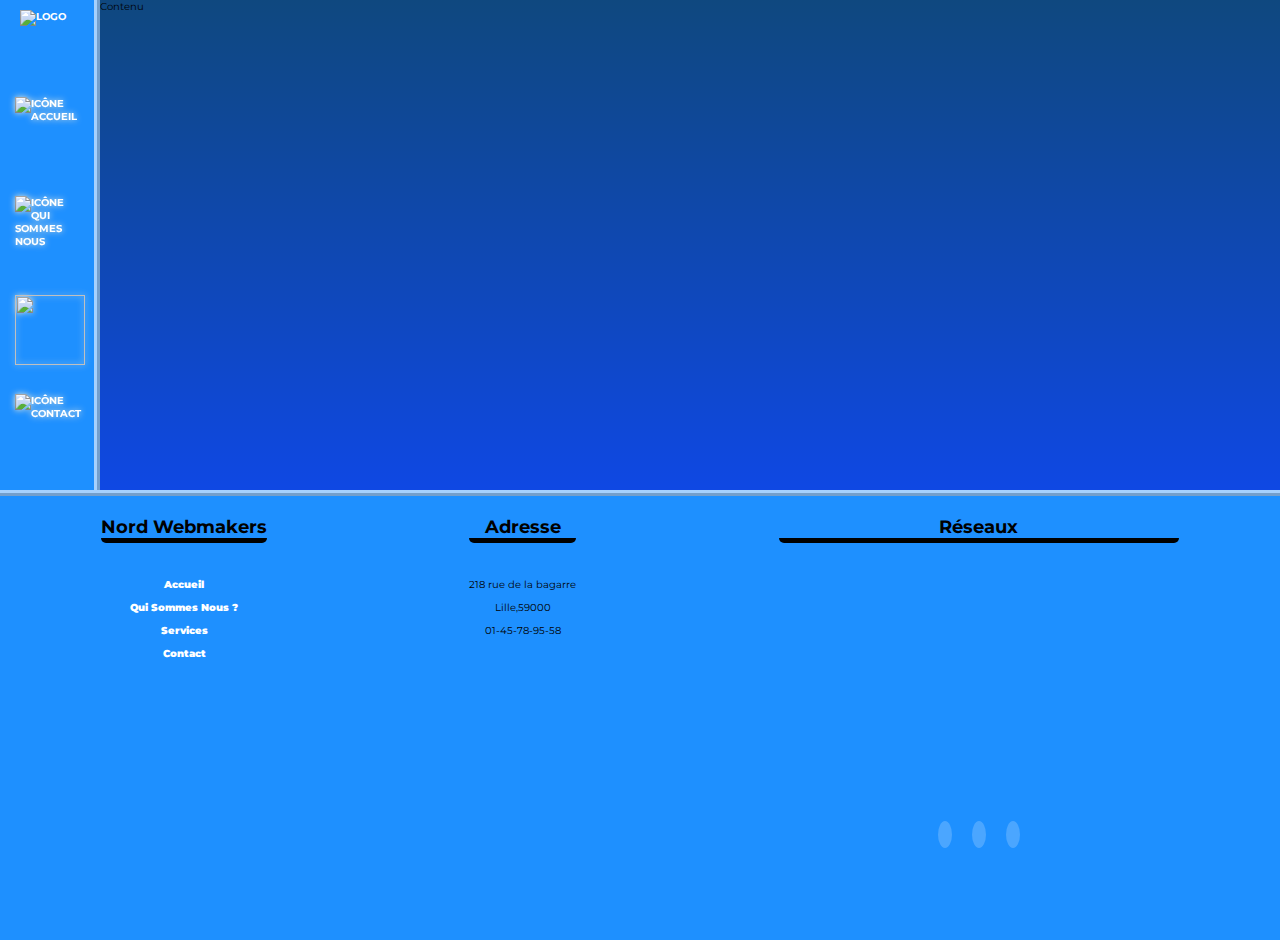
==== commit 756c93a7: "Update index.html" ====
--- a/Nord_Webmakers/index.html
+++ b/Nord_Webmakers/index.html
@@ -4,13 +4,13 @@
         <meta charset="UTF-8">
         <meta http-equiv="X-UA-Compatible" content="IE=edge">
         <meta name="viewport" content="width=device-width, initial-scale=1.0">
-        <link rel="icon" type="image/png" href="ressources/header/logo.png" />
+        <link rel="icon" type="image/png" href="ressources/logo.png" />
         <title>Nord Webmakers - Accueil</title>
 
         <!-- police d'écriture -->
         <link rel="preconnect" href="https://fonts.googleapis.com">
         <link rel="preconnect" href="https://fonts.gstatic.com" crossorigin>
-        <link href="https://fonts.googleapis.com/css2?family=Montserrat:wght@200;300;500;600;700&display=swap" rel="stylesheet">
+        <link href="https://fonts.googleapis.com/css2?family=Montserrat:wght@200&display=swap" rel="stylesheet">
 
         <!-- Font awesome -->
         <link rel="stylesheet" href="https://use.fontawesome.com/releases/v5.7.2/css/all.css" integrity="sha384-fnmOCqbTlWIlj8LyTjo7mOUStjsKC4pOpQbqyi7RrhN7udi9RwhKkMHpvLbHG9Sr" crossorigin="anonymous" />
@@ -24,13 +24,13 @@
         <div class="container">
         <!-- Header -->
         <header>
-            <a href="#"><img src="ressources/header/logo.png" alt="Logo" id="logo"></a>
+            <a href="#"><img src="ressources/logo.png" alt="Logo" id="logo"></a>
             <nav>
                 <ul>
-                    <li class="header-aActive"><a href="#" ><img src="ressources/header/accueil.png" alt="icône accueil" class="header-active"><span>Accueil</span></a></li>
-                    <li><a href="pages/quiSommesNous.html"><img src="ressources/header/quiSommesNous.png" alt="icône qui sommes nous"><span>Qui sommes-nous ?</span></a></li>
-                    <li><a href="pages/services.html"><img src="ressources/header/handshake.png" alt=""><span>Services</span></a></li>
-                    <li><a href="pages/contact.html"><img src="ressources/header/contact.png" alt="icône contact"><span>Contact</span></a></li>
+                    <li><a href="#"><img src="ressources/accueil.png" alt="icône accueil"><span> Accueil</span></a></li>
+                    <li><a href="pages/quiSommesNous.html"><img src="ressources/quiSommesNous.png" alt="icône qui sommes nous"><span> Qui sommes-nous ?</span></a></li>
+                    <li><a href="pages/services.html"><img src="ressources/handshake.png" alt=""><span> Services</span></a></li>
+                    <li><a href="pages/contact.html"><img src="ressources/contact.png" alt="icône contact"><span> Contact</span></a></li>
                 </ul>
             </nav>
             <div id="menu">
--- a/Nord_Webmakers/styles/style.css
+++ b/Nord_Webmakers/styles/style.css
@@ -7,6 +7,11 @@
         margin: 0;
     }
 
+    html
+    {
+        font-size: 62.5%;
+    }
+    
     body
     {
         height: 100vh;
@@ -118,7 +123,7 @@
 
     .header-active
     {
-        filter:drop-shadow(0px 0px 10px rgb(227, 230, 218)) drop-shadow(0px 0px 3px rgb(13, 14, 12)) ;
+        filter:drop-shadow(0px 0px 5px rgb(227, 230, 218)) drop-shadow(0px 0px 5px rgb(0, 0, 0)) drop-shadow(0px 0px 5px rgb(0, 0, 0)) ;
     }
 
     /* Menu hamburger */
@@ -262,6 +267,8 @@
         background: linear-gradient(rgba(0, 0, 0, 0.5), rgba(0, 0, 200, 0.5));
     }
 
+    
+
 /* Media queries */
 
 @media screen and (max-width:726px)
@@ -273,7 +280,7 @@
     }
 }
 
-@media screen and (max-width:550px)
+@media screen and (max-width:600px)
 {
 
     /* Header */
@@ -283,6 +290,7 @@
         display: block;
         background:rgb(30, 144, 255);
         border-bottom: 6px ridge rgba(255, 253, 253, 0.6);
+        border-right:none;
         padding: 0;
         position: fixed;
         width: 100%;
@@ -385,7 +393,7 @@
     }
 
     /* Main */
-    
+
     main
     {
         grid-area: 2 / 1 / 3 / 3; 
--- a/Nord_Webmakers/styles/main.css
+++ b/Nord_Webmakers/styles/main.css
@@ -1,3 +1,218 @@
+/* Services */
+
+    /* Global */
+    .main-services
+    {
+        color: #fff;
+    }
+
+    section
+    {
+        padding: 20px;
+    }
+
+    p
+    {
+        margin: 20px 0;
+        text-align: justify;
+        line-height: 1.5;
+    }
+    
+    .carte
+    {
+        background: rgb(255, 255, 255);
+        border-radius: 10px;
+        max-width: 425px;
+        min-width: 280px;
+        margin: 0 10px;
+        display: flex;
+        flex-direction: column;
+        text-align: start;
+        color: #000;
+        padding: 10px 30px;
+        font-size: 1.2rem;
+        line-height: 1.5;
+        box-shadow: 5px 5px 10px 5px rgb(172, 165, 165);
+        transition: box-shadow 0.3s 0.5s ease-in-out, transform 0.5s 0.5s ease-in-out; 
+    }
+
+    .carte h3
+    {
+        text-align: center;
+        color: rgb(30, 144, 255);
+        font-size: 1.5rem;
+    }
+
+    .main-services h1, .main-services h2
+    {
+        text-align: center;
+        padding-bottom: 10px;
+        font-size: 3rem;
+        text-transform: uppercase;
+    }
+
+    /* Section Refonte & Offres*/
+
+    .section-refonte
+    {
+        background: url('../ressources/services/code.jpg');
+        background-repeat: no-repeat;
+        background-size: cover;
+        background-attachment: fixed;
+    }
+
+    .section-refonte, .section-refonte p, .section-offres
+    {
+        text-align: center;
+    }
+
+    .refonte-cartes
+    {
+        display: grid;
+        grid-template-columns: repeat(auto-fill, 450px);
+        grid-template-rows: repeat(2, 1fr);
+        grid-gap: 30px;
+        justify-content: space-around;
+        flex-wrap: wrap;
+    }
+
+    .offres-cartes
+    {
+        display: grid;
+        grid-template-columns: repeat(auto-fill, 450px);
+        grid-template-rows: 1fr;
+        grid-gap: 30px;
+        justify-content: space-around;
+        flex-wrap: wrap;
+    }
+
+    .section-refonte .carte:hover, .section-offres .carte:hover
+    {
+        box-shadow: 0 0 5px 5px rgb(218, 147, 236),
+        inset 0 0 6px 4px rgb(218, 147, 236),
+        inset 0 0 4px 4px rgb(218, 147, 236),
+        inset 0 0 4px 4px rgb(218, 147, 236);
+        transform: scale(1.2);
+    }
+
+    .carte a
+    {
+        width: 100%;
+        height: 40px;
+        background-color: rgb(30, 144, 255);
+        border-radius: 10px;
+        margin : 10px auto;
+        display: flex;
+        justify-content: center;
+        align-items: center;
+        text-decoration: none;
+        cursor: pointer;
+        color: #fff;
+        transition: border 0.3s ease-in-out, background-color 1s ease-in-out, color 1s ease-in-out;
+    }
+
+    .carte a:hover
+    {
+        background-color: rgb(255, 255, 255);
+        border: 2px solid rgb(30, 144, 255);
+        color: rgb(30, 144, 255);
+    }
+
+    /* Section importance */
+
+    .section-importance ul
+    {
+        padding-left: 20px;
+        line-height: 1.5;
+    }
+
+    .section-importance span
+    {
+        font-style: italic;
+        line-height: 1.5;
+    }
+
+    /* Section utilité */
+
+    .section-utilite
+    {
+        background-image: url('../ressources/services/web.jpg');
+        background-repeat: no-repeat;
+        background-position: center;
+        background-attachment: fixed;
+        display: flex;
+        flex-direction: column;
+        justify-content: center;
+    }
+
+    .grilleUtilite
+    {
+        max-width: 920px;
+        display: grid;
+        grid-template-columns: 70px 1fr;
+        grid-template-rows: repeat(10, 1fr);
+        grid-gap: 20px 20px;
+        align-items: center;
+        color: #000;
+        padding: 10px;
+        border-radius: 10px;
+    }
+
+    .section-utilite h2
+    {
+        color: #000;
+    }
+
+    .section-utilite p
+    {
+        text-align: start;
+        padding: 0px 10px;
+        border-radius: 10px;
+        margin: 0;
+        height: 100%;
+        font-size: 1.2rem;
+    }
+
+    .section-utilite span
+    {
+        font-weight: 700;
+    }
+
+    @media screen and (max-width: 675px)
+    {
+        .grilleUtilite
+        {
+            grid-template-rows: repeat(10, 100px);
+        }
+    }
+
+    @media screen and (max-width:600px)
+    {
+        .section-utilite
+        {
+            background-image: url('../ressources/services/web-small.jpg');
+            background-size: cover;
+        }
+    }
+
+    @media screen and (max-width: 455px)
+    {
+        .refonte-cartes
+        {
+            grid-template-columns: repeat(auto-fill, 300px);
+        }
+
+        .offres-cartes
+        {
+            grid-template-columns: repeat(auto-fill, 300px);
+        }
+
+        .grilleUtilite
+        {
+            grid-template-rows: repeat(10, 130px);
+        }
+    }
+
 /* Contact */
 
     /* Bannière */
@@ -5,14 +220,14 @@
     #maincont 
     {
         background-image: linear-gradient(rgba(0, 0, 0, 0.5), rgba(0, 0, 200, 0.5)),
-                    url("../ressources/banner_contact.jpg");
+                    url("../ressources/contact/banner_contact.jpg");
         background-repeat: no-repeat;
         background-size: cover;
         background-attachment: fixed;
         text-align: center;
         display: flex;
         flex-direction: column;
-        font-size: 2vw;
+        font-size: 3rem;
         color: #fff;
         padding: 5vw;
     }
@@ -38,8 +253,8 @@
     
     #dibutt a:hover 
     {
-    color: #fff;
-    background-color: #000;
+        color: #fff;
+        background-color: #000;
     }
     
     /* Sections */
@@ -48,13 +263,13 @@
 
         #contform, #contho 
         {
-        background-color: #fff;
-        margin: 5vw 15vw;
-        padding: 1vw 3vw;
-        text-align: right;
-        font-size: 2vw;
-        border-radius: 5px;
-        transition: 0.3s;
+            background-color: #fff;
+            margin: 5vw 15vw;
+            padding: 1vw 3vw;
+            text-align: right;
+            font-size: 2vw;
+            border-radius: 5px;
+            transition: 0.3s;
         }
     
         /* Formulaire */
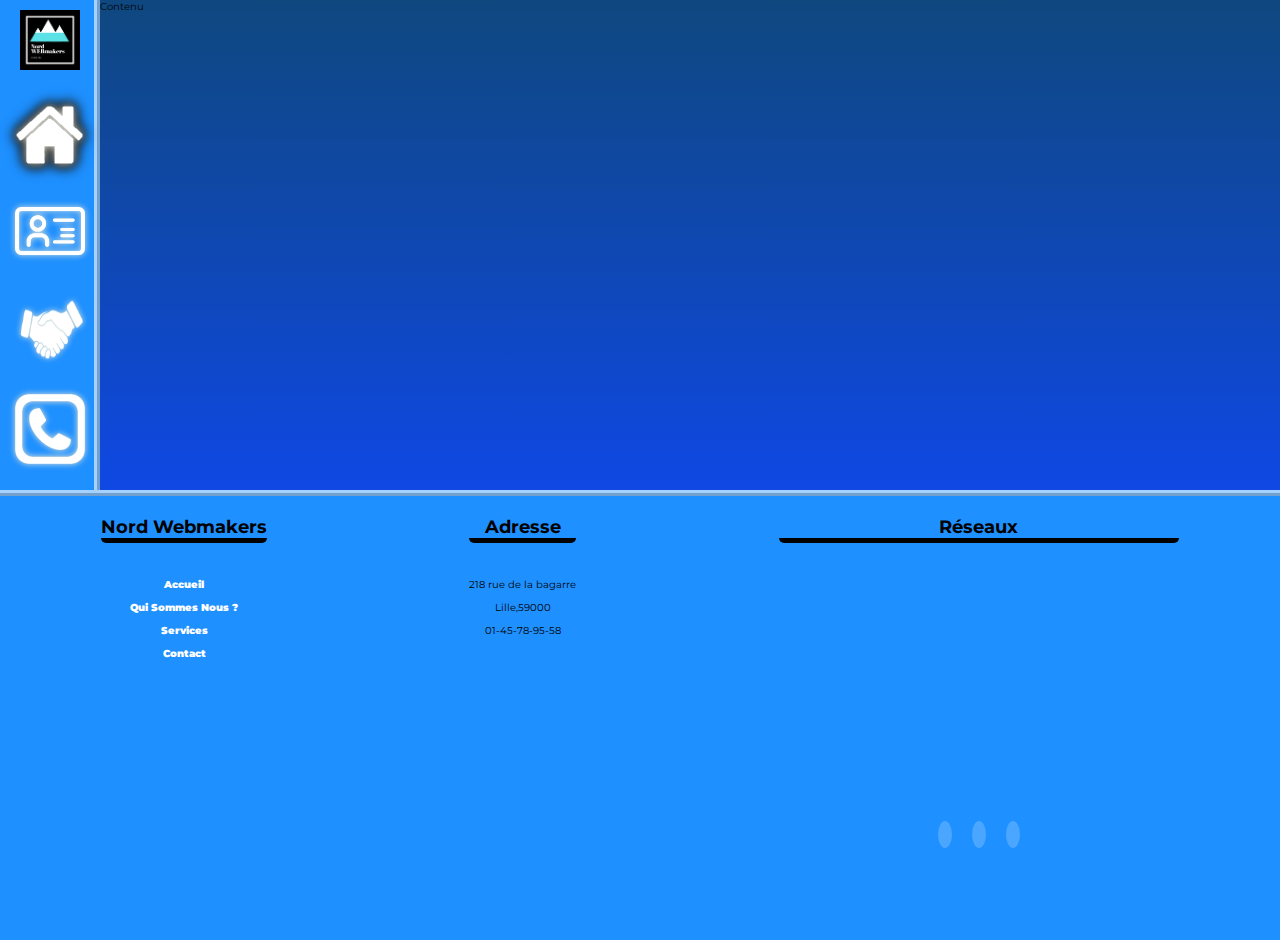
==== commit 58fcc550: "Update index.html" ====
--- a/Nord_Webmakers/index.html
+++ b/Nord_Webmakers/index.html
@@ -4,13 +4,13 @@
         <meta charset="UTF-8">
         <meta http-equiv="X-UA-Compatible" content="IE=edge">
         <meta name="viewport" content="width=device-width, initial-scale=1.0">
-        <link rel="icon" type="image/png" href="ressources/logo.png" />
+        <link rel="icon" type="image/png" href="ressources/header/logo.png" />
         <title>Nord Webmakers - Accueil</title>
 
         <!-- police d'écriture -->
         <link rel="preconnect" href="https://fonts.googleapis.com">
         <link rel="preconnect" href="https://fonts.gstatic.com" crossorigin>
-        <link href="https://fonts.googleapis.com/css2?family=Montserrat:wght@200&display=swap" rel="stylesheet">
+        <link href="https://fonts.googleapis.com/css2?family=Montserrat:wght@200;300;500;600;700&display=swap" rel="stylesheet">
 
         <!-- Font awesome -->
         <link rel="stylesheet" href="https://use.fontawesome.com/releases/v5.7.2/css/all.css" integrity="sha384-fnmOCqbTlWIlj8LyTjo7mOUStjsKC4pOpQbqyi7RrhN7udi9RwhKkMHpvLbHG9Sr" crossorigin="anonymous" />
@@ -24,13 +24,13 @@
         <div class="container">
         <!-- Header -->
         <header>
-            <a href="#"><img src="ressources/logo.png" alt="Logo" id="logo"></a>
+            <a href="#"><img src="ressources/header/logo.png" alt="Logo" id="logo"></a>
             <nav>
                 <ul>
-                    <li><a href="#"><img src="ressources/accueil.png" alt="icône accueil"><span> Accueil</span></a></li>
-                    <li><a href="pages/quiSommesNous.html"><img src="ressources/quiSommesNous.png" alt="icône qui sommes nous"><span> Qui sommes-nous ?</span></a></li>
-                    <li><a href="pages/services.html"><img src="ressources/handshake.png" alt=""><span> Services</span></a></li>
-                    <li><a href="pages/contact.html"><img src="ressources/contact.png" alt="icône contact"><span> Contact</span></a></li>
+                    <li class="header-aActive"><a href="#" ><img src="ressources/header/accueil.png" alt="icône accueil" class="header-active"><span>Accueil</span></a></li>
+                    <li><a href="pages/quiSommesNous.html"><img src="ressources/header/quiSommesNous.png" alt="icône qui sommes nous"><span>Qui sommes-nous ?</span></a></li>
+                    <li><a href="pages/services.html"><img src="ressources/header/handshake.png" alt=""><span>Services</span></a></li>
+                    <li><a href="pages/contact.html"><img src="ressources/header/contact.png" alt="icône contact"><span>Contact</span></a></li>
                 </ul>
             </nav>
             <div id="menu">
--- a/Nord_Webmakers/styles/style.css
+++ b/Nord_Webmakers/styles/style.css
@@ -1,426 +1,426 @@
 /* General */
 
-    *, ::before, ::after
-    {
-        box-sizing: border-box;
-        padding: 0;
-        margin: 0;
-    }
-
-    html
-    {
-        font-size: 62.5%;
-    }
+*, ::before, ::after
+{
+    box-sizing: border-box;
+    padding: 0;
+    margin: 0;
+}
+
+html
+{
+    font-size: 62.5%;
+}
+
+body
+{
+    height: 100vh;
+    font-family: 'Montserrat', Arial, Helvetica, sans-serif;
+    background: rgb(30, 144, 255);
+}
+
+.container
+{
+    display: grid;
+    grid-template-columns : 100px 1fr;
+    grid-template-rows : 70px 1fr 450px;
+}
+
+/* Header */
+
+/* Global */
+
+header
+{
+    grid-area: 1 / 1 / 3 / 2;
+    display: grid;
+    grid-template-columns: 70px 1fr;
+    grid-template-rows: 70px 410px;
+    padding: 5px;
+    align-items: center;
+    background: rgb(30, 144, 255);
+    position : relative;
+    border-right: 6px ridge rgba(255, 253, 253, 0.6);
+}
+
+/* Logo */
+
+header #logo
+{
+    grid-area: 1 / 1 / 2 / 2;
+    width: 90px;
+    height: 60px;
+    padding-left: 15px;
+    transition: all 1s ease-in-out;
+}
+
+header #logo:hover
+{
+    transform: scale(1.2);
+}
+
+/* Nav */
+
+header nav
+{
+    grid-area: 2 / 1 / 3 / 2;
+    position: -webkit-sticky;
+    position: sticky;
+    top: 0px;
+}
+
+header li
+{
     
-    body
-    {
-        height: 100vh;
-        font-family: 'Montserrat', Arial, Helvetica, sans-serif;
-        background: rgb(30, 144, 255);
-    }
-
-    .container
-    {
-        display: grid;
-        grid-template-columns : 100px 1fr;
-        grid-template-rows : 70px 1fr 450px;
-    }
+    border-radius: 50%;
+    width: 89px;
+    height: 89px;
+    margin: 10px 0;
+    padding: 10px 0 0 10px;
+    transition: box-shadow 0.7s ease-out;
+}
+
+header a
+{
+    color: rgb(255, 255, 255);
+    text-decoration: none;
+    text-transform: uppercase;
+    display: flex;
+    flex-direction: row;
+    align-items: center;
+    font-weight: 700;
+}
+
+header li:hover
+{
+    background: rgb(30, 144, 255);
+    width: 300px;
+    border-radius: 10px;
+    box-shadow: 0px 0px 3px 3px rgba(255, 253, 253, 0.6),
+    0px 0px 3px 3px rgba(223, 208, 208, 0.6),
+    inset 0px 0px 3px 3px rgba(255, 249, 249, 0.6),
+    inset 0px 0px 1px 3px rgba(255, 249, 249, 0.6),
+    inset 0px 0px 2px 3px rgba(255, 249, 249, 0.6);
+}
+
+header span
+{
+    display: none;
+    padding-left: 25px;
+}
+
+header li:hover span
+{
+    display: inline;
+}
+
+header nav img
+{
+    width: 70px;
+    height: 70px;
+    filter:drop-shadow(0px 0px 3px rgb(227, 230, 218));
+}
+
+.header-active
+{
+    filter:drop-shadow(0px 0px 5px rgb(227, 230, 218)) drop-shadow(0px 0px 5px rgb(0, 0, 0)) drop-shadow(0px 0px 5px rgb(0, 0, 0)) ;
+}
+
+/* Menu hamburger */
+
+#menu
+{
+    display: none;
+    position: relative;
+    top: -60px;
+}
+
+#hamburger
+{
+    transition: transform 1s ease-in-out, opacity 0.5s ease-in-out;
+    position: absolute;
+    top: 24px;
+}
+
+#hamburger:nth-of-type(1).active
+{
+    transform: rotate(-135deg);
+    top: 24px;
+}
+
+#hamburger:nth-of-type(2).active
+{
+    opacity: 0;
+}
+
+#hamburger:nth-of-type(3).active
+{
+    transform: rotate(-225deg);
+    top: 24px;
+}
+
+/* Footer */
+
+/* Global */
+
+footer
+{
+    grid-area: 3 / 1 / 4 / 3;
+    display: flex;
+    justify-content: space-around;
+    flex-wrap: wrap;
+    background: rgb(30, 144, 255);
+    border-top: 6px ridge rgba(255, 253, 253, 0.6);
+    text-align: center;
+    padding-top: 20px;
+}
+
+/* Titres */
+
+footer h4
+{
+    font-size: 18px;
+    text-transform: capitalize;
+    margin-bottom: 35px;
+    border-bottom: 5px solid black;
+    border-radius: 5px;
+}
+
+/* Listes */
+
+footer li
+{
+    list-style-type: none;
+    margin: 10px 0;
+    transition: all 0.5s ease;
+}
+
+.footer-nav li:hover
+{
+    transform: scale(1.3);
+}
+
+/* Liens */
+
+.footer-nav a
+{
+    text-decoration: none;
+    color: #ffffff;
+    font-weight: 900;
+    transition: all 0.5s ease;
+}
+
+.footer-nav a:hover
+{
+    color:rgb(8, 4, 4);
+}
+
+/* Map interactive */
+
+.map-responsive 
+{
+    overflow:hidden;
+    position:relative;
+    height:250px;
+    width: 400px;
+}
+    
+.map-responsive iframe 
+{
+    position:absolute;
+    left:0;
+    top:0;
+    height:100%;
+    width:100%;
+}
+
+/* Icônes réseaux socieaux */
+
+.social-links a
+{
+    width: 100px;
+    height: 100px;
+}
+
+.social-links i
+{
+    background-color: rgba(255, 255, 255, 0.2);
+    padding: 7px;
+    margin: 10px;
+    border-radius: 50%;
+    color: #ffffff;
+    transition: all 0.5s ease;
+}
+
+.social-links i:hover
+{
+    color:black;
+    background-color: white;
+}
+
+/* Main */
+
+main
+{
+    grid-area: 1 / 2 / 3 / 3; 
+    padding: 0 0 0 0px;
+    background: linear-gradient(rgba(0, 0, 0, 0.5), rgba(0, 0, 200, 0.5));
+}
+
+
+
+/* Media queries */
+
+@media screen and (max-width:726px)
+{
+.map-responsive 
+{
+    height:200px;
+    width: 400px;
+}
+}
+
+@media screen and (max-width:600px)
+{
 
 /* Header */
 
-    /* Global */
-
-    header
-    {
-        grid-area: 1 / 1 / 3 / 2;
-        display: grid;
-        grid-template-columns: 70px 1fr;
-        grid-template-rows: 70px 410px;
-        padding: 5px;
-        align-items: center;
-        background: rgb(30, 144, 255);
-        position : relative;
-        border-right: 6px ridge rgba(255, 253, 253, 0.6);
-    }
-
-    /* Logo */
-
-    header #logo
-    {
-        grid-area: 1 / 1 / 2 / 2;
-        width: 90px;
-        height: 60px;
-        padding-left: 15px;
-        transition: all 1s ease-in-out;
-    }
-
-    header #logo:hover
-    {
-        transform: scale(1.2);
-    }
-
-    /* Nav */
-
-    header nav
-    {
-        grid-area: 2 / 1 / 3 / 2;
-        position: -webkit-sticky;
-        position: sticky;
-        top: 0px;
-    }
-
-    header li
-    {
-        
-        border-radius: 50%;
-        width: 89px;
-        height: 89px;
-        margin: 10px 0;
-        padding: 10px 0 0 10px;
-        transition: box-shadow 0.7s ease-out;
-    }
-
-    header a
-    {
-        color: rgb(255, 255, 255);
-        text-decoration: none;
-        text-transform: uppercase;
-        display: flex;
-        flex-direction: row;
-        align-items: center;
-        font-weight: 700;
-    }
-
-    header li:hover
-    {
-        background: rgb(30, 144, 255);
-        width: 300px;
-        border-radius: 10px;
-        box-shadow: 0px 0px 3px 3px rgba(255, 253, 253, 0.6),
-        0px 0px 3px 3px rgba(223, 208, 208, 0.6),
-        inset 0px 0px 3px 3px rgba(255, 249, 249, 0.6),
-        inset 0px 0px 1px 3px rgba(255, 249, 249, 0.6),
-        inset 0px 0px 2px 3px rgba(255, 249, 249, 0.6);
-    }
-
-    header span
-    {
-        display: none;
-        padding-left: 25px;
-    }
-
-    header li:hover span
-    {
-        display: inline;
-    }
-
-    header nav img
-    {
-        width: 70px;
-        height: 70px;
-        filter:drop-shadow(0px 0px 3px rgb(227, 230, 218));
-    }
-
-    .header-active
-    {
-        filter:drop-shadow(0px 0px 5px rgb(227, 230, 218)) drop-shadow(0px 0px 5px rgb(0, 0, 0)) drop-shadow(0px 0px 5px rgb(0, 0, 0)) ;
-    }
-
-    /* Menu hamburger */
-
-    #menu
-    {
-        display: none;
-        position: relative;
-        top: -60px;
-    }
-
-    #hamburger
-    {
-        transition: transform 1s ease-in-out, opacity 0.5s ease-in-out;
-        position: absolute;
-        top: 24px;
-    }
-
-    #hamburger:nth-of-type(1).active
-    {
-        transform: rotate(-135deg);
-        top: 24px;
-    }
-
-    #hamburger:nth-of-type(2).active
-    {
-        opacity: 0;
-    }
-
-    #hamburger:nth-of-type(3).active
-    {
-        transform: rotate(-225deg);
-        top: 24px;
-    }
-
-/* Footer */
-
-    /* Global */
-
-    footer
-    {
-        grid-area: 3 / 1 / 4 / 3;
-        display: flex;
-        justify-content: space-around;
-        flex-wrap: wrap;
-        background: rgb(30, 144, 255);
-        border-top: 6px ridge rgba(255, 253, 253, 0.6);
-        text-align: center;
-        padding-top: 20px;
-    }
-
-    /* Titres */
-
-    footer h4
-    {
-        font-size: 18px;
-        text-transform: capitalize;
-        margin-bottom: 35px;
-        border-bottom: 5px solid black;
-        border-radius: 5px;
-    }
-
-    /* Listes */
-
-    footer li
-    {
-        list-style-type: none;
-        margin: 10px 0;
-        transition: all 0.5s ease;
-    }
-
-    .footer-nav li:hover
-    {
-        transform: scale(1.3);
-    }
-
-    /* Liens */
-
-    .footer-nav a
-    {
-        text-decoration: none;
-        color: #ffffff;
-        font-weight: 900;
-        transition: all 0.5s ease;
-    }
-
-    .footer-nav a:hover
-    {
-        color:rgb(8, 4, 4);
-    }
-
-    /* Map interactive */
-    
-    .map-responsive 
-    {
-        overflow:hidden;
-        position:relative;
-        height:250px;
-        width: 400px;
-    }
-        
-    .map-responsive iframe 
-    {
-        position:absolute;
-        left:0;
-        top:0;
-        height:100%;
-        width:100%;
-    }
-
-    /* Icônes réseaux socieaux */
-
-    .social-links a
-    {
-        width: 100px;
-        height: 100px;
-    }
-
-    .social-links i
-    {
-        background-color: rgba(255, 255, 255, 0.2);
-        padding: 7px;
-        margin: 10px;
-        border-radius: 50%;
-        color: #ffffff;
-        transition: all 0.5s ease;
-    }
-
-    .social-links i:hover
-    {
-        color:black;
-        background-color: white;
-    }
+header
+{
+    display: block;
+    background:rgb(30, 144, 255);
+    border-bottom: 6px ridge rgba(255, 253, 253, 0.6);
+    border-right:none;
+    padding: 0;
+    position: fixed;
+    width: 100%;
+    height: 70px;
+}
+
+#logo
+{
+    padding-top: 5px;
+}
+
+/* Navbar */
+
+header nav
+{
+    grid-area: 1 / 2 / 2 / 3;
+    position: relative;
+}
+
+header nav ul 
+{
+    line-height: 70px;
+    width: 100%;
+    position: absolute;
+    top: 10px;
+    display: none;
+}
+
+header nav li
+{
+    background: none;
+    border-radius: initial;
+    width: 100%;
+    display: block;
+    margin:0;
+    padding-left: 0;
+    border-bottom: 2px ridge rgba(255, 253, 253, 0.6);
+    background: rgb(30, 144, 255);
+}
+
+header nav li:hover
+{
+    width: auto;
+    border-radius: initial;
+}
+
+header nav li a
+{
+    display: inline;
+    color: rgb(255, 255, 255);
+    font-weight: 700;
+    text-decoration: none;
+    text-transform: uppercase;
+}
+
+header nav img
+{   
+    display: none;
+}
+
+header span
+{
+    display: inline;
+}
+
+/* Menu hamburger */
+
+#menu
+{
+    display: block;
+    width: 50px;
+    height: 50px;
+    margin: 9px 9px 0 auto;
+    border-radius: 5px;
+    border: 2px double rgb(255, 255, 255);
+    padding-left: 3px;
+}
+
+#hamburger
+{
+    text-align: center;
+    width: 40px;
+    height: 4px;
+    background: rgb(255, 255, 255);
+}
+
+#hamburger:nth-of-type(1)
+{
+    top: 10px;
+}
+
+#hamburger:nth-of-type(3)
+{
+    top: 36px;
+}
+
+.affiche
+{
+    display: block;
+}
 
 /* Main */
 
-    main
-    {
-        grid-area: 1 / 2 / 3 / 3; 
-        padding: 0 0 0 0px;
-        background: linear-gradient(rgba(0, 0, 0, 0.5), rgba(0, 0, 200, 0.5));
-    }
-
-    
-
-/* Media queries */
-
-@media screen and (max-width:726px)
-{
-    .map-responsive 
-    {
-        height:200px;
-        width: 400px;
-    }
-}
-
-@media screen and (max-width:600px)
-{
-
-    /* Header */
-
-    header
-    {
-        display: block;
-        background:rgb(30, 144, 255);
-        border-bottom: 6px ridge rgba(255, 253, 253, 0.6);
-        border-right:none;
-        padding: 0;
-        position: fixed;
-        width: 100%;
-        height: 70px;
-    }
-
-    #logo
-    {
-        padding-top: 5px;
-    }
-
-    /* Navbar */
-
-    header nav
-    {
-        grid-area: 1 / 2 / 2 / 3;
-        position: relative;
-    }
-
-    header nav ul 
-    {
-        line-height: 70px;
-        width: 100%;
-        position: absolute;
-        top: 10px;
-        display: none;
-    }
-
-    header nav li
-    {
-        background: none;
-        border-radius: initial;
-        width: 100%;
-        display: block;
-        margin:0;
-        padding-left: 0;
-        border-bottom: 2px ridge rgba(255, 253, 253, 0.6);
-        background: rgb(30, 144, 255);
-    }
-
-    header nav li:hover
-    {
-        width: auto;
-        border-radius: initial;
-    }
-
-    header nav li a
-    {
-        display: inline;
-        color: rgb(255, 255, 255);
-        font-weight: 700;
-        text-decoration: none;
-        text-transform: uppercase;
-    }
-
-    header nav img
-    {   
-        display: none;
-    }
-
-    header span
-    {
-        display: inline;
-    }
-
-    /* Menu hamburger */
-
-    #menu
-    {
-        display: block;
-        width: 50px;
-        height: 50px;
-        margin: 9px 9px 0 auto;
-        border-radius: 5px;
-        border: 2px double rgb(255, 255, 255);
-        padding-left: 3px;
-    }
-
-    #hamburger
-    {
-        text-align: center;
-        width: 40px;
-        height: 4px;
-        background: rgb(255, 255, 255);
-    }
-
-    #hamburger:nth-of-type(1)
-    {
-        top: 10px;
-    }
-
-    #hamburger:nth-of-type(3)
-    {
-        top: 36px;
-    }
-
-    .affiche
-    {
-        display: block;
-    }
-
-    /* Main */
-
-    main
-    {
-        grid-area: 2 / 1 / 3 / 3; 
-    }
+main
+{
+    grid-area: 2 / 1 / 3 / 3; 
+}
 
 }
 
 @media screen and (max-width:425px)
 {
-    .map-responsive 
-    {
-        width: 325px;
-    }
+.map-responsive 
+{
+    width: 325px;
+}
 }
 
 @media screen and (max-width:350px)
 {
-    .map-responsive 
-    {
-        width: 200px;
-    }
+.map-responsive 
+{
+    width: 200px;
+}
 }
 
 @media screen and (max-width:330px)
 {
-    body
-    {
-        grid-template-rows : 70px 1fr 800px;
-    }
-}
+body
+{
+    grid-template-rows : 70px 1fr 800px;
+}
+}
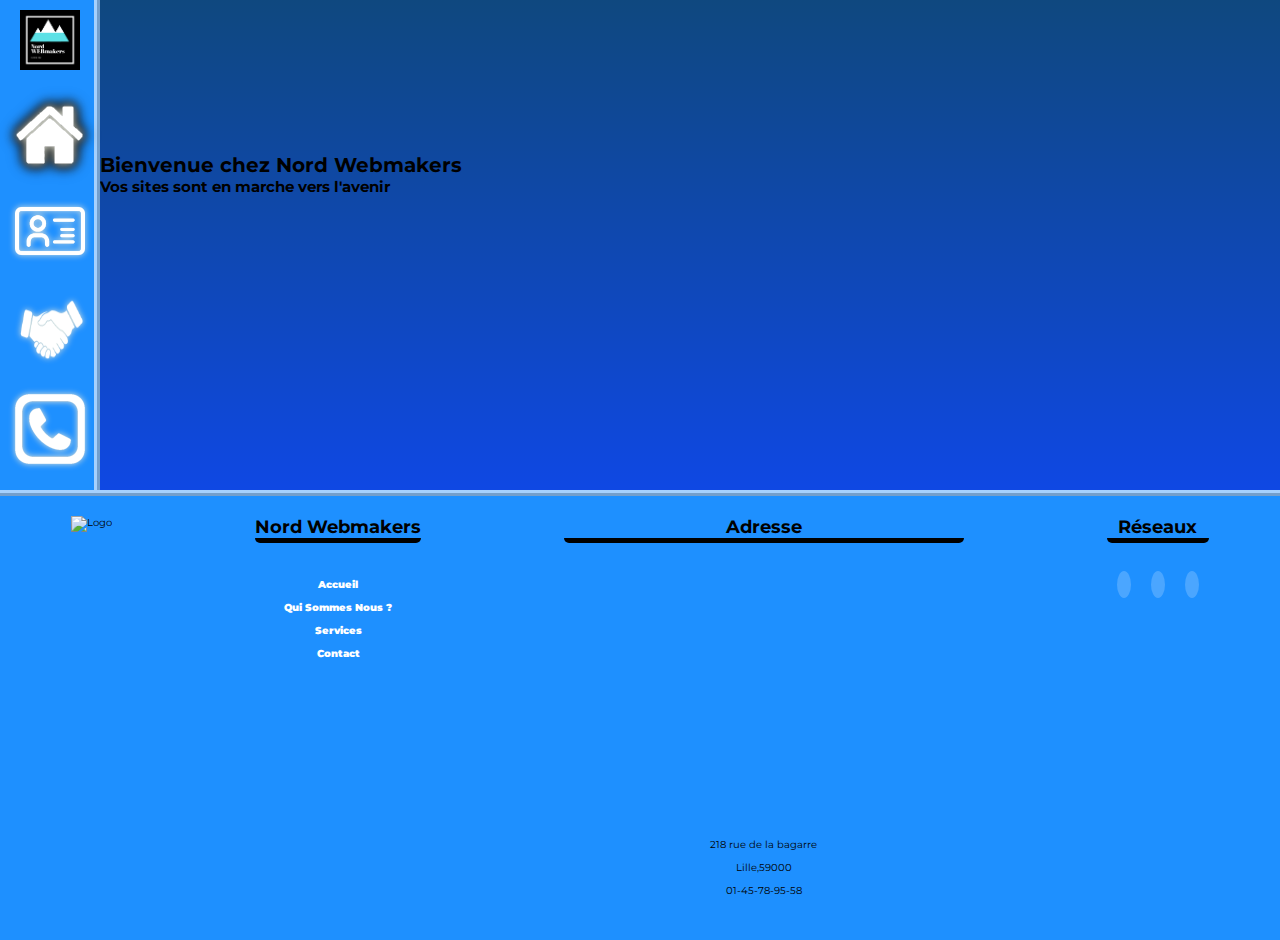
==== commit ef2f0547: "Update index.html" ====
--- a/Nord_Webmakers/index.html
+++ b/Nord_Webmakers/index.html
@@ -4,6 +4,8 @@
         <meta charset="UTF-8">
         <meta http-equiv="X-UA-Compatible" content="IE=edge">
         <meta name="viewport" content="width=device-width, initial-scale=1.0">
+
+        <!-- Icône et Nom de page -->
         <link rel="icon" type="image/png" href="ressources/header/logo.png" />
         <title>Nord Webmakers - Accueil</title>
 
@@ -18,66 +20,86 @@
         <!-- CSS -->
         <link rel="stylesheet" href="styles/style.css">
         <link rel="stylesheet" href="styles/main.css">
+
     </head>
     
-    <body>
+    <body id="bodyAccueil">
+
         <div class="container">
-        <!-- Header -->
-        <header>
-            <a href="#"><img src="ressources/header/logo.png" alt="Logo" id="logo"></a>
-            <nav>
-                <ul>
-                    <li class="header-aActive"><a href="#" ><img src="ressources/header/accueil.png" alt="icône accueil" class="header-active"><span>Accueil</span></a></li>
-                    <li><a href="pages/quiSommesNous.html"><img src="ressources/header/quiSommesNous.png" alt="icône qui sommes nous"><span>Qui sommes-nous ?</span></a></li>
-                    <li><a href="pages/services.html"><img src="ressources/header/handshake.png" alt=""><span>Services</span></a></li>
-                    <li><a href="pages/contact.html"><img src="ressources/header/contact.png" alt="icône contact"><span>Contact</span></a></li>
-                </ul>
-            </nav>
-            <div id="menu">
-                <div id="hamburger"></div>
-                <div id="hamburger"></div>
-                <div id="hamburger"></div>
-            </div>
-        </header>
 
-        <!-- Body -->
-        <main>Contenu</main>
+            <!-- Header -->
 
-        <!-- Footer -->
-       <footer>           
-            <div class="footer-nav">
-                <h4>Nord Webmakers </h4>
-                <ul> 
-                    <li><a href="#">Accueil</a></li>
-                    <li><a href="pages/quiSommesNous.html">Qui Sommes Nous ?</a></li>
-                    <li><a href="pages/services.html">Services</a></li>
-                    <li><a href="pages/contact.html">Contact</a></li>
-                </ul>
-            </div>
+            <header>
+                <a href="#"><img src="ressources/header/logo.png" alt="Logo" id="logo"></a>
+                <nav>
+                    <ul>
+                        <li class="header-aActive"><a href="#" ><img src="ressources/header/accueil.png" alt="icône accueil" class="header-active"><span>Accueil</span></a></li>
+                        <li><a href="pages/quiSommesNous.html"><img src="ressources/header/quiSommesNous.png" alt="icône qui sommes nous"><span>Qui sommes-nous ?</span></a></li>
+                        <li><a href="pages/services.html"><img src="ressources/header/handshake.png" alt=""><span>Services</span></a></li>
+                        <li><a href="pages/contact.html"><img src="ressources/header/contact.png" alt="icône contact"><span>Contact</span></a></li>
+                    </ul>
+                </nav>
+                <div id="menu">
+                    <div id="hamburger"></div>
+                    <div id="hamburger"></div>
+                    <div id="hamburger"></div>
+                </div>
+            </header>
 
-            <div class="footer-address">
-                <h4>Adresse</h4>
-                <ul> 
-                    <li> 218 rue de la bagarre</li>
-                    <li> Lille,59000</li>
-                    <li> 01-45-78-95-58</li>
-                </ul>
-            </div>
+            <!-- Body -->
 
-            <div class="footer-reseaux">
-                <h4>Réseaux </h4>
-                <div class="map-responsive">
-                    <iframe src="https://www.google.com/maps/embed?pb=!1m18!1m12!1m3!1d20245.481559639942!2d3.0485179805654483!3d50.632964638047156!2m3!1f0!2f0!3f0!3m2!1i1024!2i768!4f13.1!3m3!1m2!1s0x47c2d59a2b3fa653%3A0x1aaf5c625712dace!2sLille-Centre%2C%20Lille!5e0!3m2!1sfr!2sfr!4v1634220404387!5m2!1sfr!2sfr" width="400" height="300" style="border:0;" allowfullscreen="" loading="lazy"></iframe>
+            <main class="mainAccueil">
+                <div id ="animJS">   
+                   <video src="ressources/accueil/videoAccueil.mp4" autoplay loop muted preload="metadata"></video>
+                   <div class="textAccueil">
+                       <h1>Bienvenue chez Nord Webmakers</h1>
+                       <h2>Vos sites sont en marche vers l'avenir</h2>
+                    </div>
                 </div>
-                <div class="social-links"> 
-                    <a href="https://www.instagram.com/"><i class="fab fa-instagram fa-2x"></i></a>
-                    <a href="https://github.com/CVitrant/SiteEntreprise"><i class="fab fa-github fa-2x"></i></a>
-                    <a href="https://www.linkedin.com/"><i class="fab fa-linkedin fa-2x"></i></a>
+            </main>
+
+            <!-- Footer -->
+
+            <footer>
+
+                <img class="logofoot" src="ressources/QuiSommesNous/logo.png" alt="Logo" id="logoFooter"/>            
+                <div class="footer-nav">
+                    <h4>Nord Webmakers </h4>
+                    <ul> 
+                        <li><a href="#">Accueil</a></li>
+                        <li><a href="pages/quiSommesNous.html">Qui Sommes Nous ?</a></li>
+                        <li><a href="pages/services.html">Services</a></li>
+                        <li><a href="pages/contact.html">Contact</a></li>
+                    </ul>
                 </div>
-            </div>
-        </footer>
-    </div>
+
+                <div class="footer-address">
+                    <h4>Adresse</h4>
+                    <div class="map-responsive">
+                        <iframe src="https://www.google.com/maps/embed?pb=!1m18!1m12!1m3!1d20245.481559639942!2d3.0485179805654483!3d50.632964638047156!2m3!1f0!2f0!3f0!3m2!1i1024!2i768!4f13.1!3m3!1m2!1s0x47c2d59a2b3fa653%3A0x1aaf5c625712dace!2sLille-Centre%2C%20Lille!5e0!3m2!1sfr!2sfr!4v1634220404387!5m2!1sfr!2sfr" width="400" height="300" style="border:0;" allowfullscreen="" loading="lazy"></iframe>
+                    </div>
+                    <ul> 
+                        <li> 218 rue de la bagarre</li>
+                        <li> Lille,59000</li>
+                        <li> 01-45-78-95-58</li>
+                    </ul>
+                </div>
+
+                <div class="footer-reseaux">
+                    <h4>Réseaux </h4>
+                    <div class="social-links"> 
+                        <a href="https://www.instagram.com/"><i class="fab fa-instagram fa-2x"></i></a>
+                        <a href="https://github.com/CVitrant/SiteEntreprise"><i class="fab fa-github fa-2x"></i></a>
+                        <a href="https://www.linkedin.com/"><i class="fab fa-linkedin fa-2x"></i></a>
+                    </div>
+                </div>
+            </footer>
+
+        </div>
+
         <!-- JavaScript -->
         <script src="scripts/script.js"></script>
+        <script src="scripts/accueil.js"></script>
+        
     </body>
 </html>
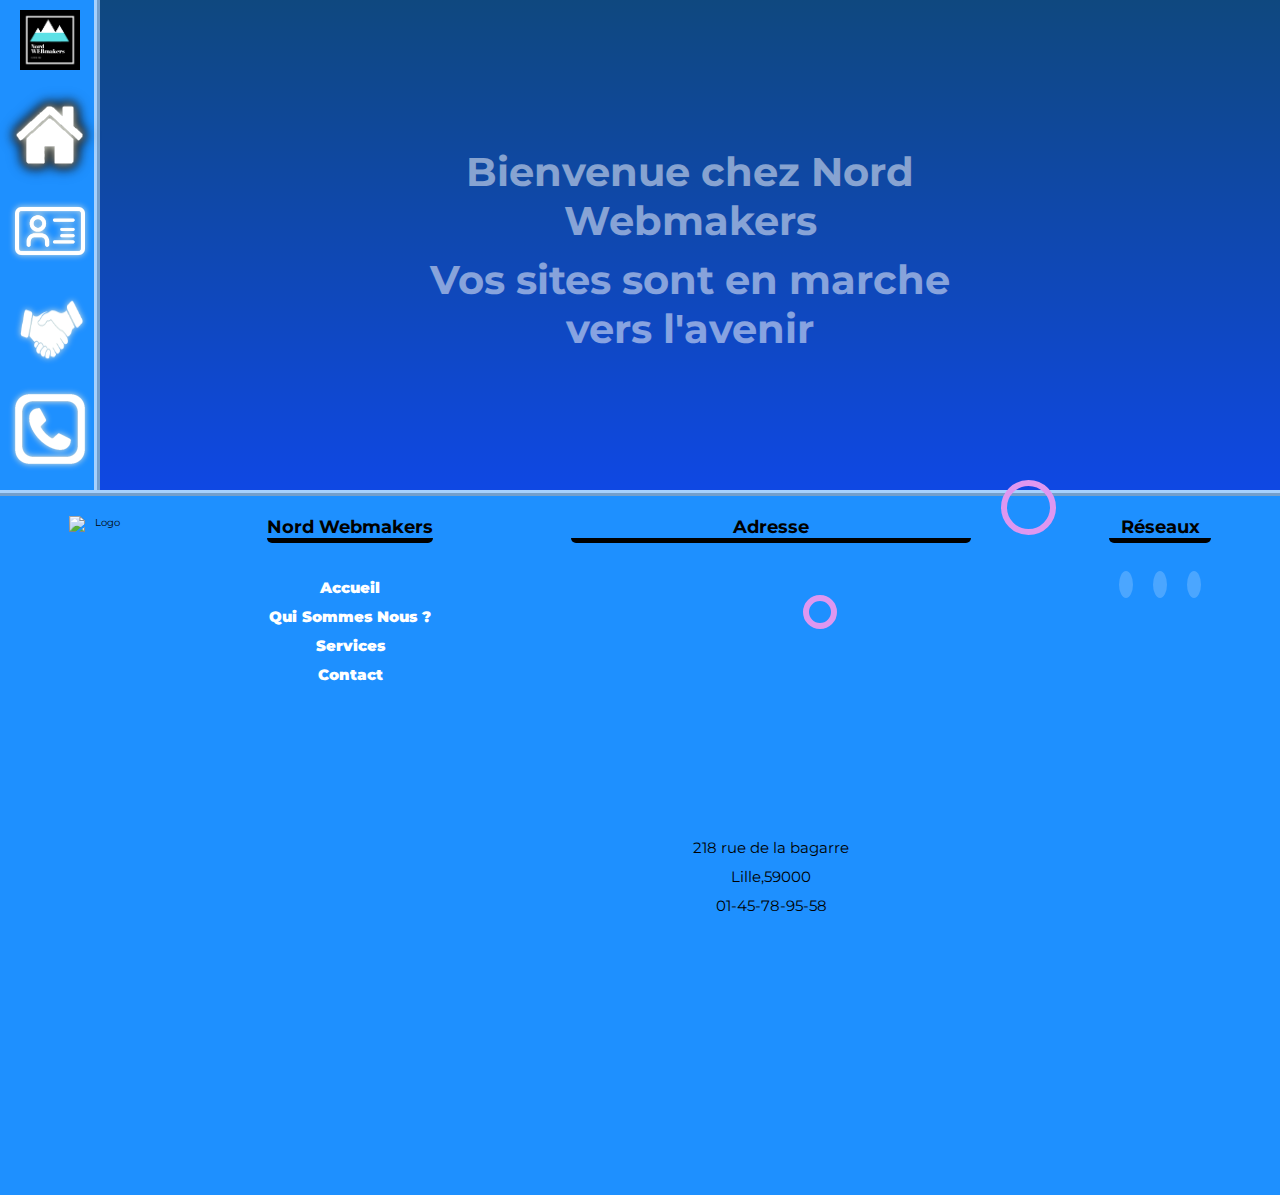
==== commit fc3c8444: "Add files via upload" ====
--- a/Nord_Webmakers/index.html
+++ b/Nord_Webmakers/index.html
@@ -4,7 +4,7 @@
         <meta charset="UTF-8">
         <meta http-equiv="X-UA-Compatible" content="IE=edge">
         <meta name="viewport" content="width=device-width, initial-scale=1.0">
-
+        
         <!-- Icône et Nom de page -->
         <link rel="icon" type="image/png" href="ressources/header/logo.png" />
         <title>Nord Webmakers - Accueil</title>
@@ -20,15 +20,12 @@
         <!-- CSS -->
         <link rel="stylesheet" href="styles/style.css">
         <link rel="stylesheet" href="styles/main.css">
-
     </head>
     
     <body id="bodyAccueil">
-
         <div class="container">
-
+            
             <!-- Header -->
-
             <header>
                 <a href="#"><img src="ressources/header/logo.png" alt="Logo" id="logo"></a>
                 <nav>
@@ -47,7 +44,6 @@
             </header>
 
             <!-- Body -->
-
             <main class="mainAccueil">
                 <div id ="animJS">   
                    <video src="ressources/accueil/videoAccueil.mp4" autoplay loop muted preload="metadata"></video>
@@ -59,15 +55,13 @@
             </main>
 
             <!-- Footer -->
-
             <footer>
-
                 <img class="logofoot" src="ressources/QuiSommesNous/logo.png" alt="Logo" id="logoFooter"/>            
                 <div class="footer-nav">
                     <h4>Nord Webmakers </h4>
                     <ul> 
                         <li><a href="#">Accueil</a></li>
-                        <li><a href="pages/quiSommesNous.html">Qui Sommes Nous ?</a></li>
+                        <li><a href="pages/quiSommesNous.html" title="pour un maximum de plaisir">Qui Sommes Nous ?</a></li>
                         <li><a href="pages/services.html">Services</a></li>
                         <li><a href="pages/contact.html">Contact</a></li>
                     </ul>
@@ -75,7 +69,7 @@
 
                 <div class="footer-address">
                     <h4>Adresse</h4>
-                    <div class="map-responsive">
+                     <div class="map-responsive">
                         <iframe src="https://www.google.com/maps/embed?pb=!1m18!1m12!1m3!1d20245.481559639942!2d3.0485179805654483!3d50.632964638047156!2m3!1f0!2f0!3f0!3m2!1i1024!2i768!4f13.1!3m3!1m2!1s0x47c2d59a2b3fa653%3A0x1aaf5c625712dace!2sLille-Centre%2C%20Lille!5e0!3m2!1sfr!2sfr!4v1634220404387!5m2!1sfr!2sfr" width="400" height="300" style="border:0;" allowfullscreen="" loading="lazy"></iframe>
                     </div>
                     <ul> 
@@ -87,6 +81,7 @@
 
                 <div class="footer-reseaux">
                     <h4>Réseaux </h4>
+                   
                     <div class="social-links"> 
                         <a href="https://www.instagram.com/"><i class="fab fa-instagram fa-2x"></i></a>
                         <a href="https://github.com/CVitrant/SiteEntreprise"><i class="fab fa-github fa-2x"></i></a>
@@ -94,9 +89,9 @@
                     </div>
                 </div>
             </footer>
-
+            
         </div>
-
+        
         <!-- JavaScript -->
         <script src="scripts/script.js"></script>
         <script src="scripts/accueil.js"></script>
--- a/Nord_Webmakers/styles/style.css
+++ b/Nord_Webmakers/styles/style.css
@@ -1,426 +1,433 @@
 /* General */
 
-*, ::before, ::after
-{
-    box-sizing: border-box;
-    padding: 0;
-    margin: 0;
-}
-
-html
-{
-    font-size: 62.5%;
-}
-
-body
-{
-    height: 100vh;
-    font-family: 'Montserrat', Arial, Helvetica, sans-serif;
-    background: rgb(30, 144, 255);
-}
-
-.container
-{
-    display: grid;
-    grid-template-columns : 100px 1fr;
-    grid-template-rows : 70px 1fr 450px;
-}
+    *, ::before, ::after
+    {
+        box-sizing: border-box;
+        padding: 0;
+        margin: 0;
+    }
+
+    html
+    {
+        font-size: 62.5%;
+    }
+
+    body
+    {
+        width: 100%;
+        height: 100vh;
+        font-family: 'Montserrat', Arial, Helvetica, sans-serif;
+        background: rgb(30, 144, 255);
+    }
+
+    .container
+    {
+        display: grid;
+        grid-template-columns : 100px 1fr;
+        grid-template-rows : 70px 1fr 450px;
+    }
 
 /* Header */
 
-/* Global */
-
-header
-{
-    grid-area: 1 / 1 / 3 / 2;
-    display: grid;
-    grid-template-columns: 70px 1fr;
-    grid-template-rows: 70px 410px;
-    padding: 5px;
-    align-items: center;
-    background: rgb(30, 144, 255);
-    position : relative;
-    border-right: 6px ridge rgba(255, 253, 253, 0.6);
-}
-
-/* Logo */
-
-header #logo
-{
-    grid-area: 1 / 1 / 2 / 2;
-    width: 90px;
-    height: 60px;
-    padding-left: 15px;
-    transition: all 1s ease-in-out;
-}
-
-header #logo:hover
-{
-    transform: scale(1.2);
-}
-
-/* Nav */
-
-header nav
-{
-    grid-area: 2 / 1 / 3 / 2;
-    position: -webkit-sticky;
-    position: sticky;
-    top: 0px;
-}
-
-header li
-{
-    
-    border-radius: 50%;
-    width: 89px;
-    height: 89px;
-    margin: 10px 0;
-    padding: 10px 0 0 10px;
-    transition: box-shadow 0.7s ease-out;
-}
-
-header a
-{
-    color: rgb(255, 255, 255);
-    text-decoration: none;
-    text-transform: uppercase;
-    display: flex;
-    flex-direction: row;
-    align-items: center;
-    font-weight: 700;
-}
-
-header li:hover
-{
-    background: rgb(30, 144, 255);
-    width: 300px;
-    border-radius: 10px;
-    box-shadow: 0px 0px 3px 3px rgba(255, 253, 253, 0.6),
-    0px 0px 3px 3px rgba(223, 208, 208, 0.6),
-    inset 0px 0px 3px 3px rgba(255, 249, 249, 0.6),
-    inset 0px 0px 1px 3px rgba(255, 249, 249, 0.6),
-    inset 0px 0px 2px 3px rgba(255, 249, 249, 0.6);
-}
-
-header span
-{
-    display: none;
-    padding-left: 25px;
-}
-
-header li:hover span
-{
-    display: inline;
-}
-
-header nav img
-{
-    width: 70px;
-    height: 70px;
-    filter:drop-shadow(0px 0px 3px rgb(227, 230, 218));
-}
-
-.header-active
-{
-    filter:drop-shadow(0px 0px 5px rgb(227, 230, 218)) drop-shadow(0px 0px 5px rgb(0, 0, 0)) drop-shadow(0px 0px 5px rgb(0, 0, 0)) ;
-}
-
-/* Menu hamburger */
-
-#menu
-{
-    display: none;
-    position: relative;
-    top: -60px;
-}
-
-#hamburger
-{
-    transition: transform 1s ease-in-out, opacity 0.5s ease-in-out;
-    position: absolute;
-    top: 24px;
-}
-
-#hamburger:nth-of-type(1).active
-{
-    transform: rotate(-135deg);
-    top: 24px;
-}
-
-#hamburger:nth-of-type(2).active
-{
-    opacity: 0;
-}
-
-#hamburger:nth-of-type(3).active
-{
-    transform: rotate(-225deg);
-    top: 24px;
-}
+    /* Global */
+
+    header
+    {
+        grid-area: 1 / 1 / 3 / 2;
+        display: grid;
+        grid-template-columns: 70px 1fr;
+        grid-template-rows: 70px 410px;
+        padding: 5px;
+        align-items: center;
+        background: rgb(30, 144, 255);
+        position : relative;
+        border-right: 6px ridge rgba(255, 253, 253, 0.6);
+        z-index: 2;
+    }
+
+    /* Logo */
+
+    header #logo
+    {
+        grid-area: 1 / 1 / 2 / 2;
+        width: 90px;
+        height: 60px;
+        padding-left: 15px;
+        transition: all 1s ease-in-out;
+    }
+
+    header #logo:hover
+    {
+        transform: scale(1.2);
+    }
+
+    /* Nav */
+
+    header nav
+    {
+        grid-area: 2 / 1 / 3 / 2;
+        position: -webkit-sticky;
+        position: sticky;
+        top: 0px;
+    }
+
+    header li
+    {
+        
+        border-radius: 50%;
+        width: 89px;
+        height: 89px;
+        margin: 10px 0;
+        padding: 10px 0 0 10px;
+        transition: box-shadow 0.7s ease-out;
+    }
+
+    header a
+    {
+        color: rgb(255, 255, 255);
+        text-decoration: none;
+        text-transform: uppercase;
+        display: flex;
+        flex-direction: row;
+        align-items: center;
+        font-weight: 700;
+        font-size: 1.6rem;
+    }
+
+    header li:hover
+    {
+        background: rgb(30, 144, 255);
+        width: 300px;
+        border-radius: 10px;
+        box-shadow: 0px 0px 3px 3px rgba(255, 253, 253, 0.6),
+        0px 0px 3px 3px rgba(223, 208, 208, 0.6),
+        inset 0px 0px 3px 3px rgba(255, 249, 249, 0.6),
+        inset 0px 0px 1px 3px rgba(255, 249, 249, 0.6),
+        inset 0px 0px 2px 3px rgba(255, 249, 249, 0.6);
+    }
+
+    header span
+    {
+        display: none;
+        padding-left: 25px;
+    }
+
+    header li:hover span
+    {
+        display: inline;
+    }
+
+    header nav img
+    {
+        width: 70px;
+        height: 70px;
+        filter:drop-shadow(0px 0px 3px rgb(227, 230, 218));
+    }
+
+    .header-active
+    {
+        filter:drop-shadow(0px 0px 5px rgb(227, 230, 218)) drop-shadow(0px 0px 5px rgb(0, 0, 0)) drop-shadow(0px 0px 5px rgb(0, 0, 0)) ;
+    }
+
+    /* Menu hamburger */
+
+    #menu
+    {
+        display: none;
+        position: relative;
+        top: -60px;
+    }
+
+    #hamburger
+    {
+        transition: transform 1s ease-in-out, opacity 0.5s ease-in-out;
+        position: absolute;
+        top: 24px;
+    }
+
+    #hamburger:nth-of-type(1).active
+    {
+        transform: rotate(-135deg);
+        top: 24px;
+    }
+
+    #hamburger:nth-of-type(2).active
+    {
+        opacity: 0;
+    }
+
+    #hamburger:nth-of-type(3).active
+    {
+        transform: rotate(-225deg);
+        top: 24px;
+    }
 
 /* Footer */
 
-/* Global */
-
-footer
-{
-    grid-area: 3 / 1 / 4 / 3;
-    display: flex;
-    justify-content: space-around;
-    flex-wrap: wrap;
-    background: rgb(30, 144, 255);
-    border-top: 6px ridge rgba(255, 253, 253, 0.6);
-    text-align: center;
-    padding-top: 20px;
-}
-
-/* Titres */
-
-footer h4
-{
-    font-size: 18px;
-    text-transform: capitalize;
-    margin-bottom: 35px;
-    border-bottom: 5px solid black;
-    border-radius: 5px;
-}
-
-/* Listes */
-
-footer li
-{
-    list-style-type: none;
-    margin: 10px 0;
-    transition: all 0.5s ease;
-}
-
-.footer-nav li:hover
-{
-    transform: scale(1.3);
-}
-
-/* Liens */
-
-.footer-nav a
-{
-    text-decoration: none;
-    color: #ffffff;
-    font-weight: 900;
-    transition: all 0.5s ease;
-}
-
-.footer-nav a:hover
-{
-    color:rgb(8, 4, 4);
-}
-
-/* Map interactive */
-
-.map-responsive 
-{
-    overflow:hidden;
-    position:relative;
-    height:250px;
-    width: 400px;
-}
-    
-.map-responsive iframe 
-{
-    position:absolute;
-    left:0;
-    top:0;
-    height:100%;
-    width:100%;
-}
-
-/* Icônes réseaux socieaux */
-
-.social-links a
-{
-    width: 100px;
-    height: 100px;
-}
-
-.social-links i
-{
-    background-color: rgba(255, 255, 255, 0.2);
-    padding: 7px;
-    margin: 10px;
-    border-radius: 50%;
-    color: #ffffff;
-    transition: all 0.5s ease;
-}
-
-.social-links i:hover
-{
-    color:black;
-    background-color: white;
-}
-
-/* Main */
-
-main
-{
-    grid-area: 1 / 2 / 3 / 3; 
-    padding: 0 0 0 0px;
-    background: linear-gradient(rgba(0, 0, 0, 0.5), rgba(0, 0, 200, 0.5));
-}
-
-
+    /* Global */
+
+    .logofoot{
+        width: 60px;
+        height: 60px;
+    }
+
+    footer
+    {
+        grid-area: 3 / 1 / 4 / 3;
+        display: flex;
+        justify-content: space-around;
+        flex-wrap: wrap;
+        background: rgb(30, 144, 255);
+        border-top: 6px ridge rgba(255, 253, 253, 0.6);
+        text-align: center;
+        padding-top: 20px;
+    }
+
+    /* Titres */
+
+    footer h4
+    {
+        font-size: 18px;
+        text-transform: capitalize;
+        margin-bottom: 35px;
+        border-bottom: 5px solid black;
+        border-radius: 5px;
+    }
+
+    /* Listes */
+
+    footer li
+    {
+        list-style-type: none;
+        margin: 10px 0;
+        transition: all 0.5s ease;
+        font-size: 1.5rem;
+    }
+
+    .footer-nav li:hover
+    {
+        transform: scale(1.3);
+    }
+
+    /* Liens */
+
+    .footer-nav a
+    {
+        text-decoration: none;
+        color: #ffffff;
+        font-weight: 900;
+        transition: all 0.5s ease;
+    }
+
+    .footer-nav a:hover
+    {
+        color:rgb(8, 4, 4);
+    }
+
+    /* Map interactive */
+
+    .map-responsive 
+    {
+        overflow:hidden;
+        position:relative;
+        height:250px;
+        width: 400px;
+    }
+        
+    .map-responsive iframe 
+    {
+        position:absolute;
+        left:0;
+        top:0;
+        height:100%;
+        width:100%;
+    }
+
+    /* Icônes réseaux socieaux */
+
+    .social-links a
+    {
+        width: 100px;
+        height: 100px;
+    }
+
+    .social-links i
+    {
+        background-color: rgba(255, 255, 255, 0.2);
+        padding: 7px;
+        margin: 10px;
+        border-radius: 50%;
+        color: #ffffff;
+        transition: all 0.5s ease;
+    }
+
+    .social-links i:hover
+    {
+        color:black;
+        background-color: white;
+    }
+
+    /* Main */
+
+    main
+    {
+        grid-area: 1 / 2 / 3 / 3; 
+        padding: 0 0 0 0px;
+        background: linear-gradient(rgba(0, 0, 0, 0.5), rgba(0, 0, 200, 0.5));
+    }
 
 /* Media queries */
 
-@media screen and (max-width:726px)
-{
-.map-responsive 
-{
-    height:200px;
-    width: 400px;
-}
-}
-
-@media screen and (max-width:600px)
-{
-
-/* Header */
-
-header
-{
-    display: block;
-    background:rgb(30, 144, 255);
-    border-bottom: 6px ridge rgba(255, 253, 253, 0.6);
-    border-right:none;
-    padding: 0;
-    position: fixed;
-    width: 100%;
-    height: 70px;
-}
-
-#logo
-{
-    padding-top: 5px;
-}
-
-/* Navbar */
-
-header nav
-{
-    grid-area: 1 / 2 / 2 / 3;
-    position: relative;
-}
-
-header nav ul 
-{
-    line-height: 70px;
-    width: 100%;
-    position: absolute;
-    top: 10px;
-    display: none;
-}
-
-header nav li
-{
-    background: none;
-    border-radius: initial;
-    width: 100%;
-    display: block;
-    margin:0;
-    padding-left: 0;
-    border-bottom: 2px ridge rgba(255, 253, 253, 0.6);
-    background: rgb(30, 144, 255);
-}
-
-header nav li:hover
-{
-    width: auto;
-    border-radius: initial;
-}
-
-header nav li a
-{
-    display: inline;
-    color: rgb(255, 255, 255);
-    font-weight: 700;
-    text-decoration: none;
-    text-transform: uppercase;
-}
-
-header nav img
-{   
-    display: none;
-}
-
-header span
-{
-    display: inline;
-}
-
-/* Menu hamburger */
-
-#menu
-{
-    display: block;
-    width: 50px;
-    height: 50px;
-    margin: 9px 9px 0 auto;
-    border-radius: 5px;
-    border: 2px double rgb(255, 255, 255);
-    padding-left: 3px;
-}
-
-#hamburger
-{
-    text-align: center;
-    width: 40px;
-    height: 4px;
-    background: rgb(255, 255, 255);
-}
-
-#hamburger:nth-of-type(1)
-{
-    top: 10px;
-}
-
-#hamburger:nth-of-type(3)
-{
-    top: 36px;
-}
-
-.affiche
-{
-    display: block;
-}
-
-/* Main */
-
-main
-{
-    grid-area: 2 / 1 / 3 / 3; 
-}
-
-}
-
-@media screen and (max-width:425px)
-{
-.map-responsive 
-{
-    width: 325px;
-}
-}
-
-@media screen and (max-width:350px)
-{
-.map-responsive 
-{
-    width: 200px;
-}
-}
-
-@media screen and (max-width:330px)
-{
-body
-{
-    grid-template-rows : 70px 1fr 800px;
-}
-}
+    @media screen and (max-width:726px)
+    {
+        .map-responsive 
+        {
+            height:200px;
+            width: 400px;
+        }
+    }
+
+    @media screen and (max-width:600px)
+    {
+
+        /* Header */
+
+        header
+        {
+            display: block;
+            background:rgb(30, 144, 255);
+            border-bottom: 6px ridge rgba(255, 253, 253, 0.6);
+            border-right:none;
+            padding: 0;
+            position: fixed;
+            width: 100%;
+            height: 70px;
+        }
+
+        #logo
+        {
+            padding-top: 5px;
+        }
+
+        /* Navbar */
+
+        header nav
+        {
+            grid-area: 1 / 2 / 2 / 3;
+            position: relative;
+        }
+
+        header nav ul 
+        {
+            line-height: 70px;
+            width: 100%;
+            position: absolute;
+            top: 10px;
+            display: none;
+        }
+
+        header nav li
+        {
+            background: none;
+            border-radius: initial;
+            width: 100%;
+            display: block;
+            margin:0;
+            padding-left: 0;
+            border-bottom: 2px ridge rgba(255, 253, 253, 0.6);
+            background: rgb(30, 144, 255);
+        }
+
+        header nav li:hover
+        {
+            width: auto;
+            border-radius: initial;
+        }
+
+        header nav li a
+        {
+            display: inline;
+            color: rgb(255, 255, 255);
+            font-weight: 700;
+            text-decoration: none;
+            text-transform: uppercase;
+        }
+
+        header nav img
+        {   
+            display: none;
+        }
+
+        header span
+        {
+            display: inline;
+        }
+
+        /* Menu hamburger */
+
+        #menu
+        {
+            display: block;
+            width: 50px;
+            height: 50px;
+            margin: 9px 9px 0 auto;
+            border-radius: 5px;
+            border: 2px double rgb(255, 255, 255);
+            padding-left: 3px;
+        }
+
+        #hamburger
+        {
+            text-align: center;
+            width: 40px;
+            height: 4px;
+            background: rgb(255, 255, 255);
+        }
+
+        #hamburger:nth-of-type(1)
+        {
+            top: 10px;
+        }
+
+        #hamburger:nth-of-type(3)
+        {
+            top: 36px;
+        }
+
+        .affiche
+        {
+            display: block;
+        }
+
+        /* Main */
+
+        main
+        {
+            grid-area: 2 / 1 / 3 / 3; 
+        }
+
+    }
+
+    @media screen and (max-width:425px)
+    {
+        .map-responsive 
+        {
+            width: 325px;
+        }
+    }
+
+    @media screen and (max-width:350px)
+    {
+        .map-responsive 
+        {
+            width: 200px;
+        }
+    }
+
+    @media screen and (max-width:330px)
+    {
+        body
+        {
+            grid-template-rows : 70px 1fr 800px;
+        }
+    }
--- a/Nord_Webmakers/styles/main.css
+++ b/Nord_Webmakers/styles/main.css
@@ -1,6 +1,216 @@
+/* Accueil */
+
+    /* Global */
+
+    #bodyAccueil
+    {
+        overflow: hidden;
+    }
+
+    .mainAccueil
+    {
+        min-height: 50vh;
+    }
+
+    /* Animation JS*/
+
+    #animJS
+    {
+        width: 100%;
+        min-height: 100%;
+        position: relative;
+    }
+
+    .mainAccueil .bulle
+    {
+        position: absolute;
+        pointer-events: none;
+        background: transparent;
+        border: 6px solid rgb(222, 151, 240);
+        border-radius: 50%;
+        animation : animeBulle 1.5s linear infinite;
+    }
+
+    #bulle2
+    {
+        background: rgb(222, 151, 240);
+    }
+
+    @keyframes animeBulle
+    {
+        0%
+        {
+            transform: scale(0) translateY(0) rotate(0);
+            opacity: 0;
+        }
+        10% 
+        {
+            opacity: 1;
+        }
+        90%
+        {
+            opacity: 1;
+        }
+        100%
+        {
+            transform: scale(1) translateY(50px) rotate(45deg);
+            opacity: 0;
+        }
+    }
+
+    /* Video */
+
+    #animJS video
+    {
+        width: 100%;
+        height: 100%;
+        object-fit: cover;
+        position: absolute;
+    }
+
+    .textAccueil
+    {
+        position: absolute;
+        top: 30%;
+        left: 50%;
+        transform: translate(-50%);
+    }
+
+    .textAccueil h1, .textAccueil h2
+    {
+        text-align: center;
+        font-size: 4rem;
+        color: rgba(255,255,255,0.5);
+    }
+
+    .textAccueil h2
+    {
+        padding-top: 10px;
+    }
+
+    @media screen and (max-width:800px)
+    {
+        #bodyAccueil
+        {
+            overflow: auto;
+        }
+
+        .mainAccueil
+        {
+            min-height: 100vh;
+        }
+
+
+    }
+
+/* Qui sommes nous ? */
+
+    .qui-sommes-nous
+    {
+        color: #fff;
+        text-align: center;
+        padding-bottom: 50px;
+        font-size: 3rem;
+        text-transform: uppercase;
+    }
+
+    .carteqsn
+    {
+        background: rgb(103, 199, 255);
+        border-radius: 10px;
+        max-width: 425px;
+        min-width: 280px;
+        margin: 0 auto;
+        display: flex;
+        flex-direction: column;
+        text-align: start;
+        color: #000;
+        padding: 10px 30px;
+        font-size: 1.2rem;
+        line-height: 1.5;
+        box-shadow: 5px 5px 10px 5px rgb(172, 165, 165);
+        transition: box-shadow 0.3s 0.5s ease-in-out, transform 0.5s 0.5s ease-in-out; 
+    }
+
+    .carteqsn-refonte
+    {
+        display: grid;
+        grid-template-columns:repeat(auto-fill,600px);
+        grid-template-rows: repeat(3, 1fr);
+        grid-gap: 50px;
+        align-items: center;
+        justify-content: center;
+    }
+    
+    .carteqsn h3
+    {
+        text-align: center;
+        color: rgb(255, 255, 255);
+        font-size: 1.5rem;
+    }
+
+    .carteqsn:hover
+    {
+        box-shadow: 0 0 5px 5px rgb(1, 255, 255),
+        inset 0 0 6px 4px rgb(2, 91, 255),
+        inset 0 0 4px 4px rgb(12, 148, 130),
+        inset 0 0 4px 4px rgb(218, 147, 236);
+        transform: scale(1.2);
+    }
+
+    .carteqsn a
+    {
+        width: 100%;
+        height: 40px;
+        background-color: rgb(255, 30, 30);
+        border-radius: 10px;
+        margin : 10px auto;
+        display: flex;
+        justify-content: center;
+        align-items: center;
+        text-decoration: none;
+        cursor: pointer;
+        color: #fff;
+        transition: border 0.3s ease-in-out, background-color 1s ease-in-out, color 1s ease-in-out;
+    }
+ 
+    .carteqsn a:hover
+    {
+        background-color: rgb(255, 255, 255);
+        border: 2px solid rgb(30, 144, 255);
+        color: rgb(30, 144, 255);
+    }
+
+    .imge
+    {
+        border-radius: 20px;
+        width: 300px;
+        height: 250px;
+        margin: 0 auto;
+    }
+
+    .parallaxe
+    {
+        background: url('../ressources/quiSommesNous/reseau-internet.jpg');
+        background-repeat: no-repeat;
+        background-size: cover;
+        background-attachment: fixed;
+    } 
+
+    @media screen and ( max-width: 1350px )
+    { 
+        #ordi {order:1}
+        #ordi1{order:2}
+        #ordi2{order:4}
+        #ordi3{order:3}
+        #ordi4{order:5}
+        #ordi5{order:6}
+    }
+
 /* Services */
 
     /* Global */
+
     .main-services
     {
         color: #fff;
@@ -16,6 +226,7 @@
         margin: 20px 0;
         text-align: justify;
         line-height: 1.5;
+        font-size: 1.3rem;
     }
     
     .carte
@@ -30,7 +241,7 @@
         text-align: start;
         color: #000;
         padding: 10px 30px;
-        font-size: 1.2rem;
+        font-size: 1.4rem;
         line-height: 1.5;
         box-shadow: 5px 5px 10px 5px rgb(172, 165, 165);
         transition: box-shadow 0.3s 0.5s ease-in-out, transform 0.5s 0.5s ease-in-out; 
@@ -40,7 +251,7 @@
     {
         text-align: center;
         color: rgb(30, 144, 255);
-        font-size: 1.5rem;
+        font-size: 1.9rem;
     }
 
     .main-services h1, .main-services h2
@@ -227,9 +438,16 @@
         text-align: center;
         display: flex;
         flex-direction: column;
-        font-size: 3rem;
         color: #fff;
         padding: 5vw;
+    }
+
+    #maincont h2 {
+        font-size: 3vw;
+    }
+
+    #maincont p {
+        font-size: 1.5vw;
     }
     
     #dibutt 
@@ -300,6 +518,10 @@
             align-items: center;
             margin: 15px 0px;
         }
+
+        #contform form div p {
+            font-size: 2vw;
+        }
     
         #contform input[type=submit] 
         {
@@ -317,3 +539,12 @@
             color: #fff;
             background-color: black;
         }
+
+        #contho p {
+            font-size: 1.5vw;
+            text-align: center;
+        }
+
+        #contho h3 {
+            margin-bottom: 10vw;
+        }
